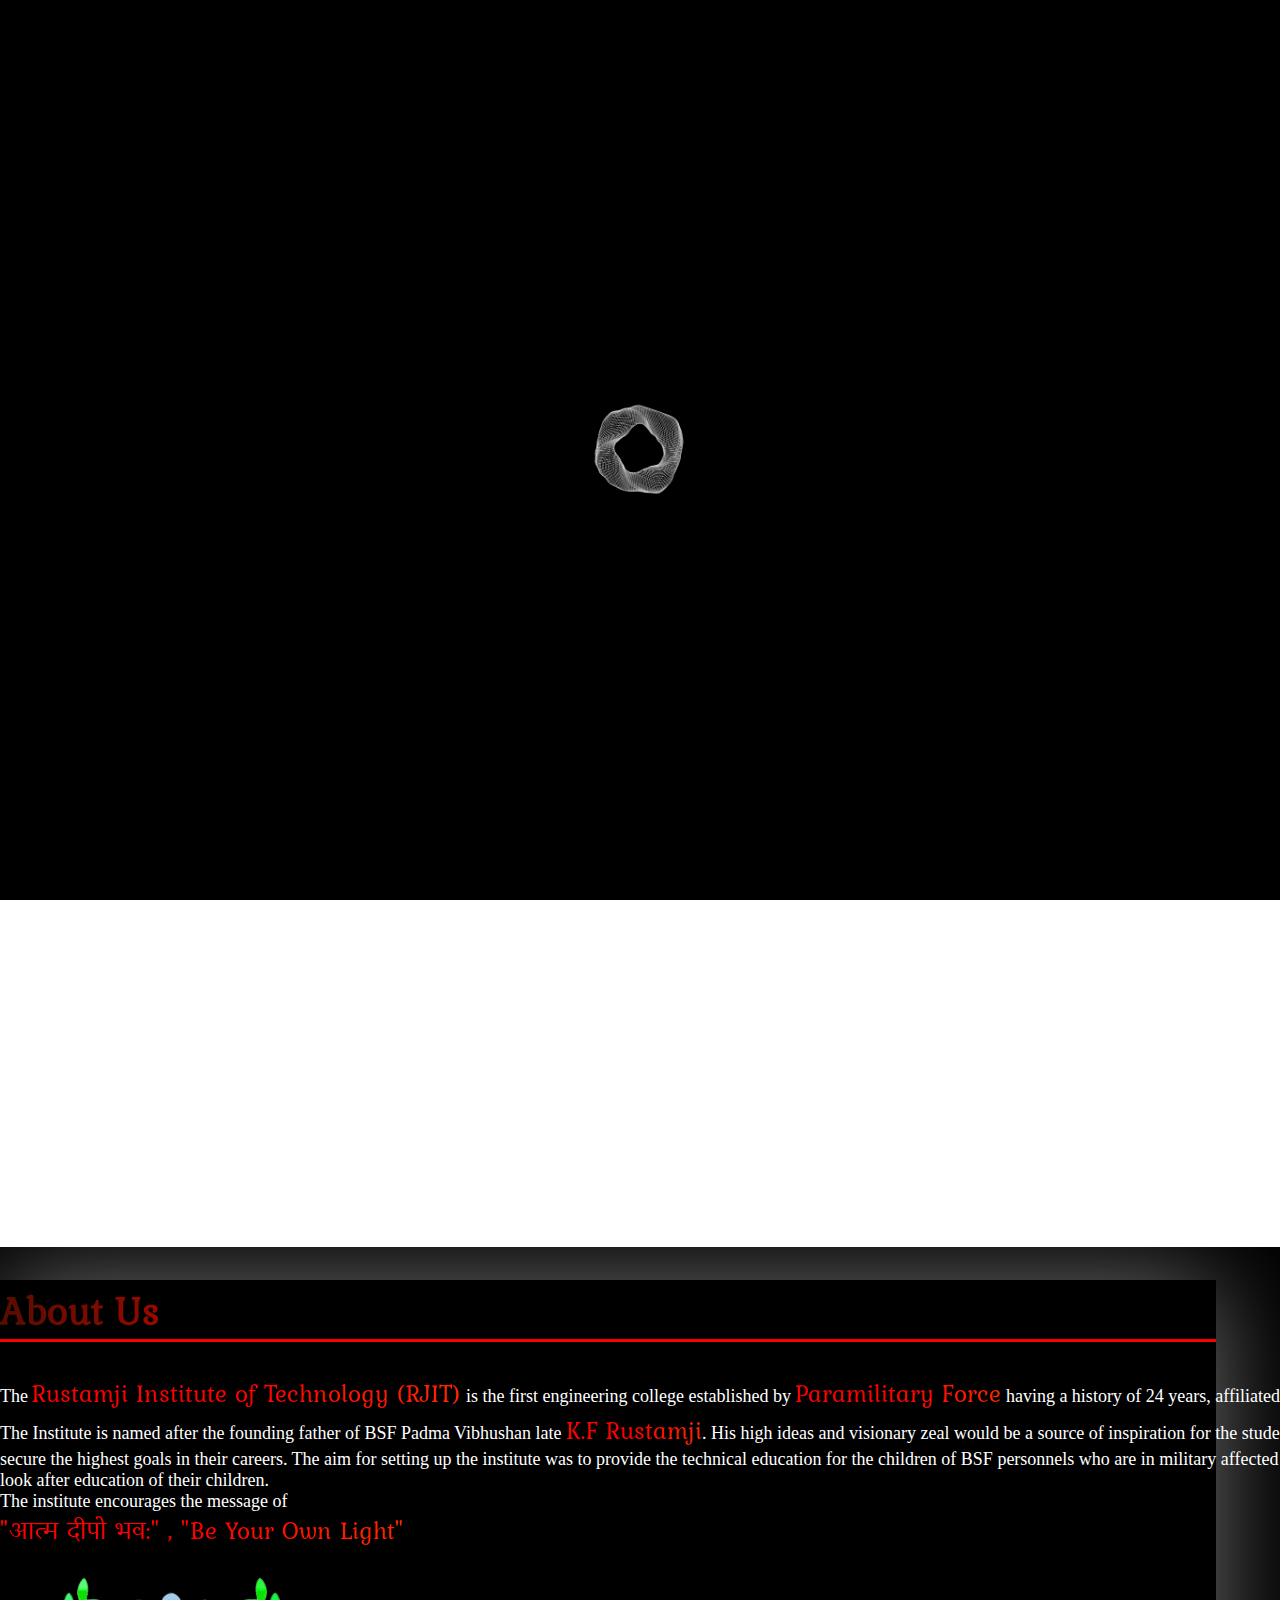
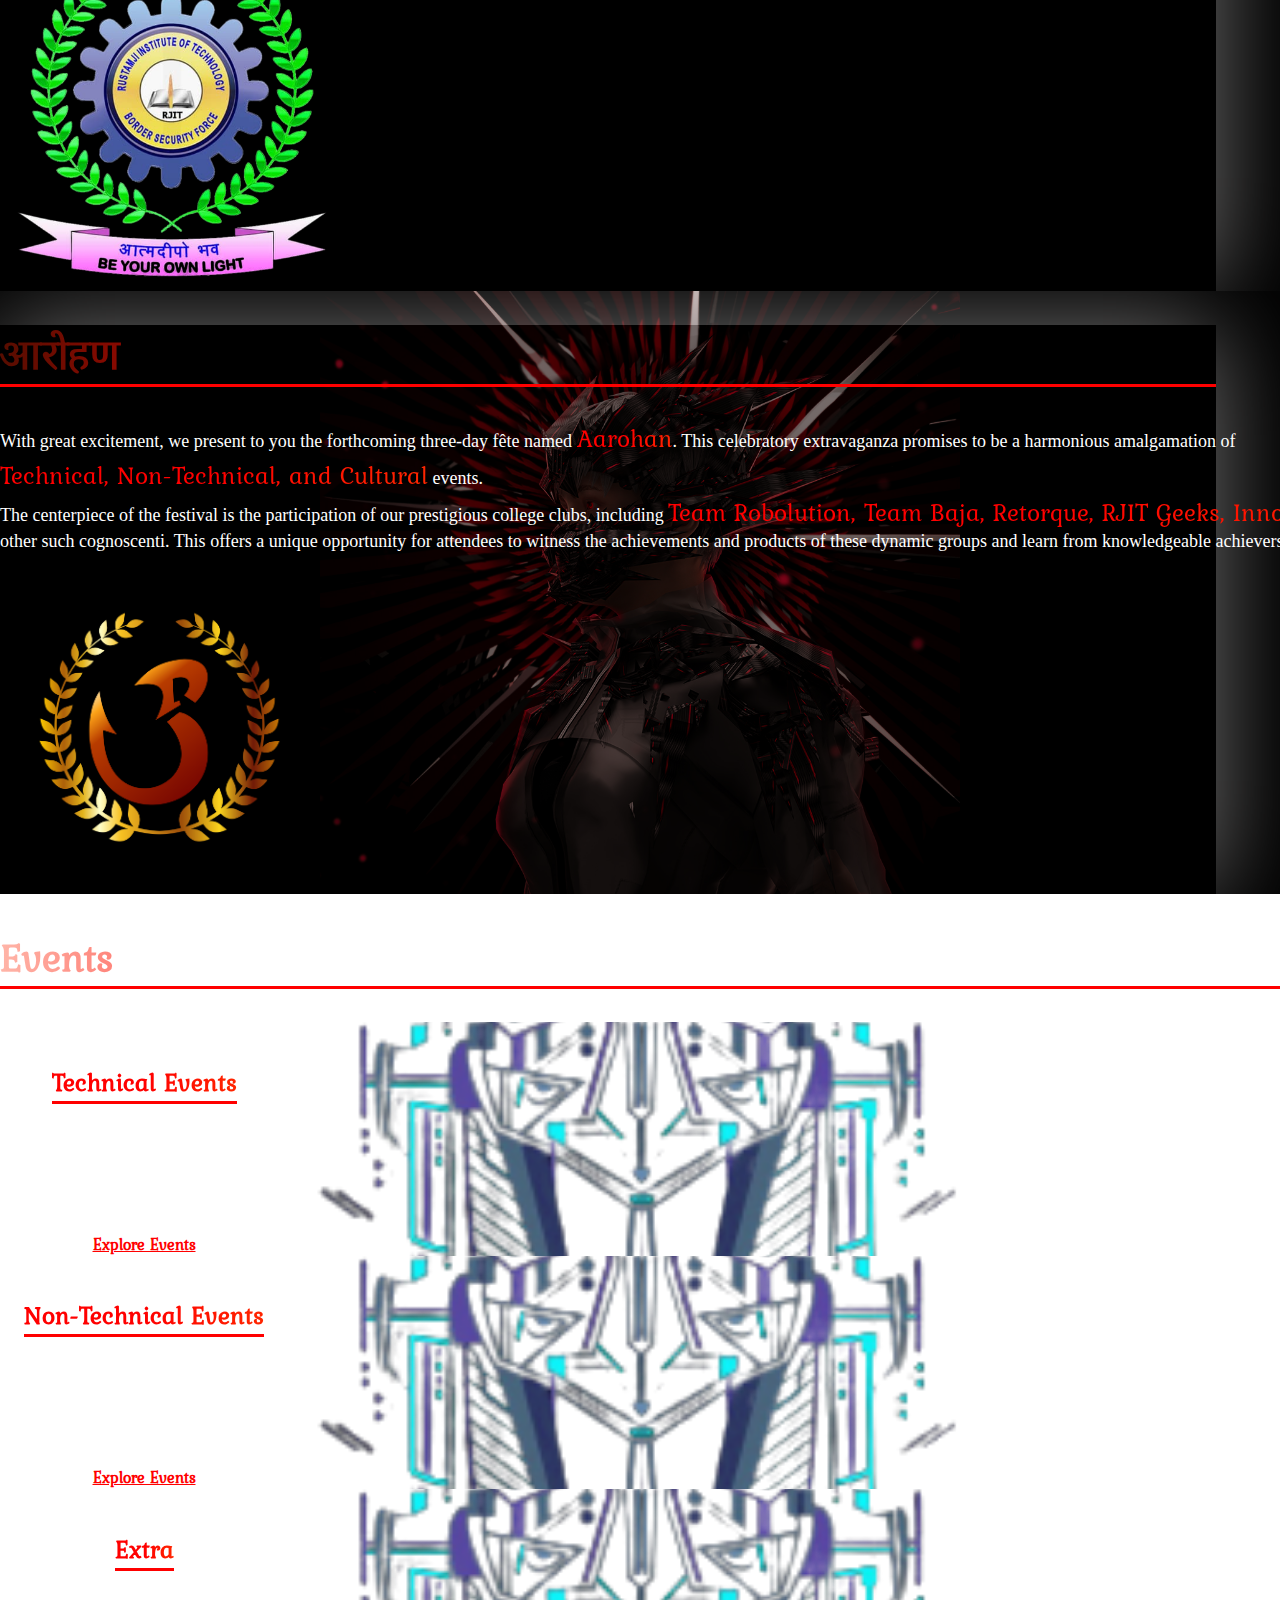
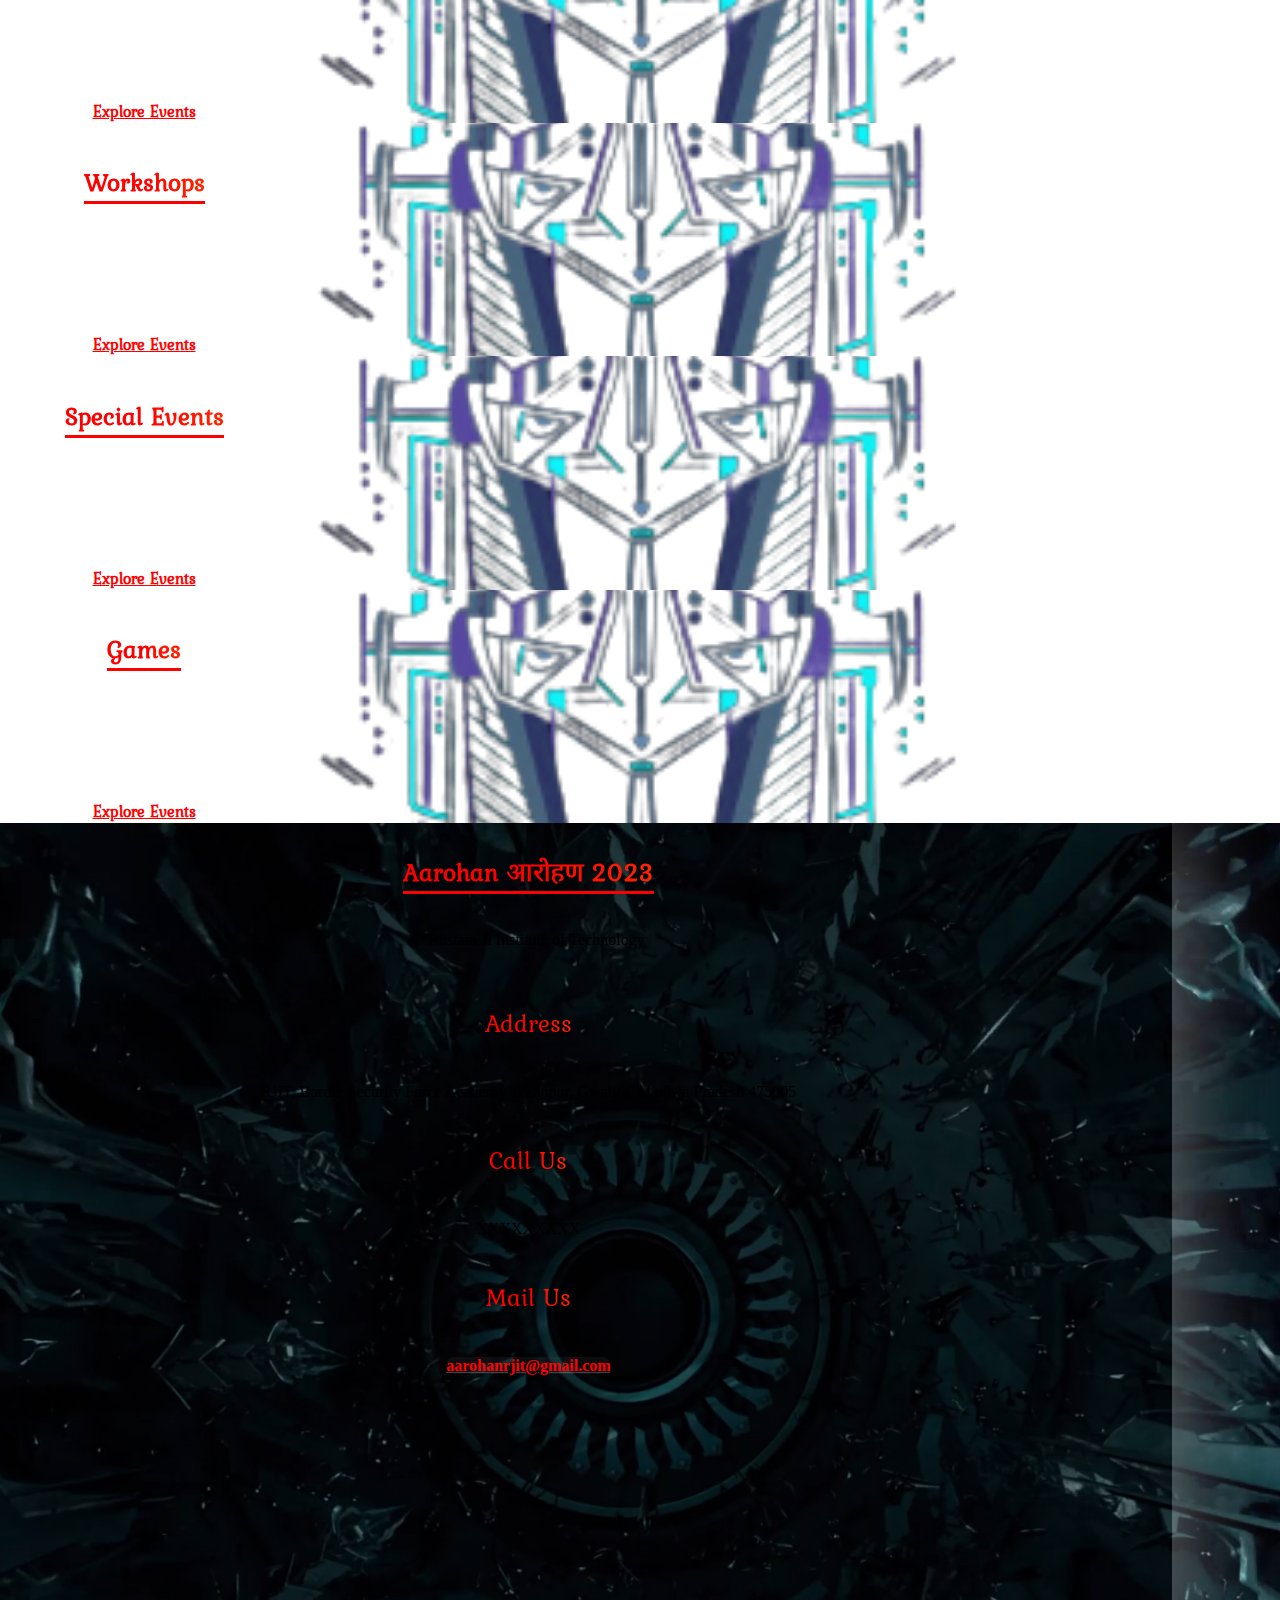
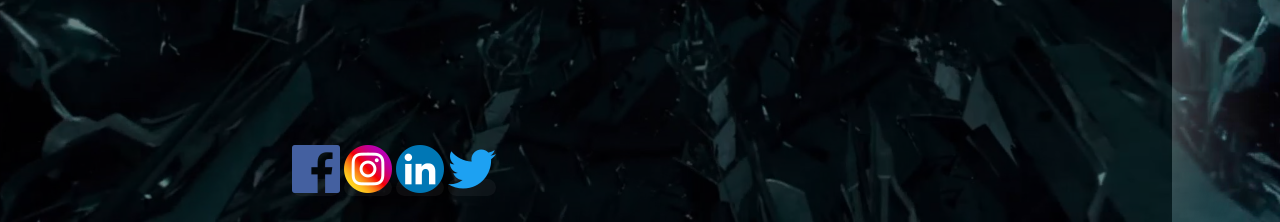
==== index.html @ 33b30e6d "video loader added" ====
<!DOCTYPE html>
<html lang="en">

<head>
    <meta charset="UTF-8">
    <meta http-equiv="X-UA-Compatible" content="IE=edge">
    <meta name="viewport" content="width=device-width, initial-scale=1.0">
    <title>Aarohan | आरोहण</title>
    <link rel="icon" type="image/x-icon" href="./images/favicon.ico">
    <link rel="stylesheet" href="./styles/common.css">
    <link rel="stylesheet" href="./styles/index.css">
    <link href="https://cdn.jsdelivr.net/npm/bootstrap@5.2.3/dist/css/bootstrap.min.css" rel="stylesheet"
        integrity="sha384-rbsA2VBKQhggwzxH7pPCaAqO46MgnOM80zW1RWuH61DGLwZJEdK2Kadq2F9CUG65" crossorigin="anonymous">
    <link rel="preconnect" href="https://fonts.googleapis.com">
    <link rel="preconnect" href="https://fonts.gstatic.com" crossorigin>
    <link href="https://fonts.googleapis.com/css2?family=Kurale&display=swap" rel="stylesheet">
    <link rel="preconnect" href="https://fonts.googleapis.com">
    <link rel="preconnect" href="https://fonts.gstatic.com" crossorigin>
    <link href="https://fonts.googleapis.com/css2?family=Zeyada&display=swap" rel="stylesheet">
    <link rel="preconnect" href="https://fonts.googleapis.com">
    <link rel="preconnect" href="https://fonts.gstatic.com" crossorigin>
    <link href="https://fonts.googleapis.com/css2?family=Ubuntu:wght@300&display=swap" rel="stylesheet">
    <style>
        @import url('https://fonts.googleapis.com/css2?family=Tilt+Prism&display=swap');
        @import url('https://fonts.googleapis.com/css2?family=Kalam&display=swap');
    </style>

</head>

<body>
    <video id="video" playsinline muted autoplay>
        <source src="./images/video.mp4" type="video/mp4">
    </video>
    <div id="loader">
        <img src="./images/loader.gif" alt="">
    </div>
    <!-- NAVBAR  -->
    <nav class="navbar navbar-dark navbar-expand-lg bg-body-tertiary fixed-top fs-5 p-1 ease_out" id="navbar">
        <div class="container-fluid">
            <a class="navbar-brand" href="#"><img src="./images/AR11.png" class="px-5 py-0" alt="logo" id="logo"></a>
            <button class="navbar-toggler" type="button" data-bs-toggle="collapse"
                data-bs-target="#navbarSupportedContent" aria-controls="navbarSupportedContent" aria-expanded="false"
                aria-label="Toggle navigation">
                <span class="navbar-toggler-icon"></span>
            </button>
            <div class="collapse navbar-collapse justify-content-lg-around justify-content-sm-start"
                id="navbarSupportedContent">
                <ul class="navbar-nav">
                    <li class="nav-item">
                        <a class="nav-link active" aria-current="page" href="./index.html">Home</a>
                    </li>
                    <li class="nav-item dropdown">
                        <a class="nav-link dropdown-toggle text-light" href="#" role="button" data-bs-toggle="dropdown"
                            aria-expanded="false">
                            Events
                        </a>
                        <ul class="dropdown-menu dropdown-menu-dark">
                            <li><a class="dropdown-item" href="#">Technical Events</a></li>
                            <li><a class="dropdown-item" href="#">Non-Technical Events</a></li>
                            <li><a class="dropdown-item" href="#">Workshops</a></li>
                            <li><a class="dropdown-item" href="#">Guest Lectures</a></li>
                            <li><a class="dropdown-item" href="#">Leisure Activities</a></li>
                        </ul>
                    </li>
                    <li class="nav-item">
                        <a class="nav-link text-light" href="#">Sponsors</a>
                    </li>
                    <li class="nav-item">
                        <a class="nav-link text-light">About Us</a>
                    </li>
                    <li class="nav-item"><a class="nav-link text-light" href="#">Contact Us</a></li>
                </ul>
            </div>

        </div>
    </nav>

    <!-- MAIN  -->
    <main>
        <!-- LANDING CONATINER  -->
        <div id="wrap-logo-animate" class="ease_out">
            <div class="container-fluid vh-100">
                <div class="mx-auto" id="landing-container">
                    <div>
                        <h2>Aarohan</h2>
                        <h2>आरोहण</h2>
                    </div>
                    <div>
                        <p id="tagline">An Endless Voyage</p>
                    </div>
                    <div class="d-flex flex-column align-items-center">
                        <h3 class="text-center">27, 28 & 29 March 2023</h3>
                        <a href="#" class="btn btn-outline-primary btn-style"><strong>Register Here !!!</strong></a>
                    </div>
                </div>
            </div>
        </div>

        <!-- ABOUT US  -->
        <div class="container-fluid w-70 m-0 p-4 info-cont" id="About_Us">
            <div
                class="background mx-auto p-5 d-flex flex-wrap flex-wrap-reverse justify-content-between align-items-sm-center">
                <div class="w-50">
                    <h2 class="mx-5 text-light headings">About Us</h2>
                    <p class="mx-5">
                        The <span class="spec_font">Rustamji Institute of Technology (RJIT)</span> is the first
                        engineering college established by
                        <span class="spec_font">Paramilitary Force</span> having a history of 24 years, affiliated by
                        RGPV Bhopal. <br> The Institute
                        is named
                        after the founding father of BSF Padma Vibhushan late <span class="spec_font">K.F
                            Rustamji</span>. His high ideas and visionary
                        zeal would be a source of inspiration for the students to achieve and secure the highest goals
                        in
                        their careers. The aim for setting up the institute was to provide the technical education for
                        the
                        children of BSF personnels who are in military affected area and are unable to look after
                        education
                        of their children.<br>
                        The institute encourages the message of<br> <span class="spec_font" id="moto">"आत्म दीपो भव:" ,
                            "Be Your
                            Own Light"</span><br>
                    </p>
                </div>
                <div class="m-5 p-5 d-flex align-items-center justify-content-center">
                    <img src="./images/Rjit_logo.png" alt="" class="my-auto mx-auto">
                </div>
            </div>
        </div>
        <!-- ABOUT AAROHAN  -->
        <div class="container-fluid w-70 m-0 p-4 info-cont" id="About_Aarohan">
            <div
                class="background mx-auto p-5 d-flex flex-wrap flex-wrap-reverse justify-content-between align-items-sm-center">
                <div class="w-50">
                    <h2 class="mx-5 text-light headings">आरोहण
                    </h2>
                    <p class="mx-5">
                        With great excitement, we present to you the forthcoming three-day fête named <span
                            class="spec_font">Aarohan</span>. This
                        celebratory extravaganza promises to be a harmonious amalgamation of <span
                            class="spec_font">Technical, Non-Technical,
                            and Cultural</span> events.<br>
                        The centerpiece of the festival is the participation of our prestigious college clubs, including
                        <span class="spec_font">Team Robolution, Team Baja, Retorque, RJIT Geeks, Innovator's
                            Club</span> and other such cognoscenti.
                        This offers a unique opportunity for attendees to witness the achievements and products of these
                        dynamic groups and learn from knowledgeable achievers.
                    </p>
                </div>
                <div class="m-5 p-5 d-flex align-items-center justify-content-center">
                    <img src="./images/AR11.png" alt="" class="my-auto mx-auto">
                </div>
            </div>
        </div>
        <!-- EVENTS  -->
        <div class="bg-black">
            <h2 class="headings text-center text-light pt-5 pb-0">Events</h2>
            <div class="container-fluid p-5 pt-2 w-75 d-flex flex-wrap justify-content-around align-items-center"
                id="Events">
                <div class="event_cont m-5">
                    <div class="card">
                        <div class="card-body">
                            <h5 class="fs-1 spec_font">Technical Events</h5>
                            <p class="card-text">Some quick example text to build on the card title and make up the bulk
                                of
                                the card's content.</p>
                            <a href="./technical_events.html" class="btn btn-outline-primary btn-style"><strong>Explore
                                    Events</strong></a>
                        </div>
                    </div>
                </div>
                <div class="event_cont m-5">
                    <div class="card">
                        <div class="card-body">
                            <h5 class="fs-1 spec_font">Non-Technical Events</h5>
                            <p class="card-text">Some quick example text to build on the card title and make up the bulk
                                of
                                the card's content.</p>
                            <a href="./non_technical_events.html"
                                class="btn btn-outline-primary btn-style"><strong>Explore Events</strong></a>
                        </div>
                    </div>
                </div>
                <div class="event_cont m-5">
                    <div class="card">
                        <div class="card-body">
                            <h5 class="fs-1 spec_font">Extra</h5>
                            <p class="card-text">Some quick example text to build on the card title and make up the bulk
                                of
                                the card's content.</p>
                            <a href="./extra.html" class="btn btn-outline-primary btn-style"><strong>Explore
                                    Events</strong></a>
                        </div>
                    </div>
                </div>
                <div class="event_cont m-5">
                    <div class="card">
                        <div class="card-body">
                            <h5 class="fs-1 spec_font">Workshops</h5>
                            <p class="card-text">Some quick example text to build on the card title and make up the bulk
                                of
                                the card's content.</p>
                            <a href="./workshops.html" class="btn btn-outline-primary btn-style"><strong>Explore
                                    Events</strong></a>
                        </div>
                    </div>
                </div>
                <div class="event_cont m-5">
                    <div class="card">
                        <div class="card-body">
                            <h5 class="fs-1 spec_font">Special Events</h5>
                            <p class="card-text">Some quick example text to build on the card title and make up the bulk
                                of
                                the card's content.</p>
                            <a href="./special_events.html" class="btn btn-outline-primary btn-style"><strong>Explore
                                    Events</strong></a>
                        </div>
                    </div>
                </div>
                <div class="m-5 event_cont">
                    <div class="card">
                        <div class="card-body">
                            <h5 class="fs-1 spec_font">Games</h5>
                            <p class="card-text">Some quick example text to build on the card title and make up the bulk
                                of
                                the card's content.</p>
                            <a href="./games_and_arcades.html" class="btn btn-outline-primary btn-style"><strong>Explore
                                    Events</strong></a>
                        </div>
                    </div>
                </div>
            </div>
        </div>

        <!-- ADDRESS AND CONTACT -->
        <footer class="text-light" id="footer">
            <div class="container m-5 px-5 pt-5 mx-auto w-75 d-flex flex-wrap background">
                <div class="m-2 p-3 w-50 mx-auto">
                    <h2 class="spec_font fs-1">Aarohan आरोहण 2023</h2>
                    <p class="fs-5">&#169; Rustam Ji Institute of Technology</p>
                    <div class="m-0 py-3 px-5 w-auto">
                        <p class="fs-5 spec_font">
                            Address
                        </p>
                        <p class="fs-5">
                            RJIT, Border Security Force Academy Tekanpur, Gwalior, Madhya Pradesh 475005
                        </p>
                        <p class="fs-5 spec_font">
                            Call Us
                        </p>
                        <p>
                            XXXXXXXXX
                        </p>
                        <p class="fs-5 spec_font">
                            Mail Us
                        </p>
                        <p>
                            <a href="mailto:aarohanrjit@gmail.com" class="fs-5">aarohanrjit@gmail.com</a>
                        </p>
                    </div>
                </div>
                <div class="m-2 py-5 mx-auto">
                    <div class="d-flex justify-content-center align-items-center">
                        <iframe class="p-0" id="map"
                            src="https://www.google.com/maps/embed?pb=!1m18!1m12!1m3!1d3585.3853446515664!2d78.259682114396!3d26.020944904173465!2m3!1f0!2f0!3f0!3m2!1i1024!2i768!4f13.1!3m3!1m2!1s0x3976de6e2cd33583%3A0xcadb08fbf8b66e1f!2sRustamji%20Institute%20of%20Technology!5e0!3m2!1sen!2sin!4v1676991020087!5m2!1sen!2sin"
                            width="100%" height="80%" style="border:0;" allowfullscreen="" loading="lazy"
                            referrerpolicy="no-referrer-when-downgrade">
                        </iframe>
                    </div>
                    <div
                        class="container w-100 text-light text-center p-3 d-flex justify-content-between justify-content-sm-around">
                        <a href="https://www.facebook.com/profile.php?id=100090188624120"><img
                                src="./images/facebook.png" alt=""></a>
                        <a href="https://www.instagram.com/aarohanrjit_2023/"><img src="./images/instagram.png"
                                alt=""></a>
                        <a href="https://www.linkedin.com/in/aarohan-rjit-65ab80265/"><img src="./images/linkedin.png"
                                alt=""></a>
                        <a href="https://twitter.com/aarohanrjit2023"><img src="./images/twitter.png" alt=""></a>
                    </div>
                </div>
                <!-- <div class="text-center mx-auto" style="flex-basis: 100%;">
                    <p class="">Developed by <a href="https://www.linkedin.com/in/dhruv-dorbi/">Dhruv Dorbi</a></p>
                </div> -->
            </div>

        </footer>
    </main>
    <script>
        videoend = document.getElementById('video');
        navbar = document.getElementById('navbar')
        landing_cont = document.getElementById("wrap-logo-animate")
        videoend.onended = function () {
            navbar.classList.remove('ease_out');
            landing_cont.classList.remove('ease_out');
            navbar.classList.add('ease_in');
            landing_cont.classList.add('ease_in');
        }
        var video = document.getElementById("video");
        video.oncanplay = function () {
            document.getElementById('loader').style.display="none";
            video.style.display="block";
        }
    </script>
    <script src="https://cdn.jsdelivr.net/npm/bootstrap@5.3.0-alpha1/dist/js/bootstrap.bundle.min.js"
        integrity="sha384-w76AqPfDkMBDXo30jS1Sgez6pr3x5MlQ1ZAGC+nuZB+EYdgRZgiwxhTBTkF7CXvN"
        crossorigin="anonymous"></script>
</body>

</html>
---- styles/common.css ----
html,
body {
  padding: 0px !important;
  margin: 0px !important;
}
:root {
  --red: rgb(255, 0, 0);
}
/* Button special css  */
.btn {
  color: var(--red) !important;
  border-color: var(--red) !important;
}
.btn:hover,
.btn:focus,
.btn:active,
.btn.active,
.open .dropdown-toggle.btn-default {
  background-color: rgb(163, 1, 1) !important;
  color: rgb(0, 0, 0) !important;
  border-color: var(--red) !important;
}

/* NAVBAR  */
nav {
  backdrop-filter: blur(7px) !important;
  background-color: rgba(0, 0, 0, 0.25);
  box-shadow: rgb(80, 77, 77) 0px 10px 30px;
}
nav a {
  font-size: 20px !important;
  font-weight: 400;
  margin-right: 15px !important;
}
.navbar-brand {
  padding-bottom: 0px !important;
}
#logo {
  height: 80px;
}
.headings {
  font-size: 80px !important;
  font-family: "Kurale", serif;
  /* text-shadow: white 5px 5px 5px; */
  border-bottom: 3px solid var(--red);
  background: linear-gradient(
    to right,
    #ff260057,
    var(--red),
    var(--red),
    #ff260057
  );
  background-clip: text;
  -webkit-background-clip: text;
  -webkit-text-fill-color: transparent;
}
.spec_font {
  font-size: 25px !important;
  font-family: "Kurale", serif;
  /* text-shadow: var(--red) 6px 2px 1px; */
  display: inline-block;
  background: linear-gradient(to right, var(--red), var(--red), #ff2600);
  background-clip: text;
  -webkit-background-clip: text;
  -webkit-text-fill-color: transparent;
}
.background {
  background-color: rgba(0, 0, 0, 0.5);
  height: max-content;
  width: 80vw;
  box-shadow: rgb(117, 116, 116) 1px 1px 100px;
}
.btn-style {
  font-family: "Kurale", serif !important;
}
/* Footer */
#footer {
  overflow: hidden;
  background-image: url("../images/frame.jpg");
  background-size: cover;
  background-repeat: no-repeat;
  background-position: center;
  height: max-content !important;
}
#footer div:nth-child(2) div {
  height: 90% !important;
}
#footer .spec_font {
  border-bottom: none;
}
#footer h2 {
  border-bottom: 3px solid var(--red) !important;
}
#footer a {
  font-weight: bolder;
  color: var(--red);
  text-decoration-color: rgba(255, 255, 255, 0.212);
  background-color: rgba(255, 255, 255, 0.048);
  border-radius: 10px;
  height: max-content !important;
}

@media screen and (max-width: 1300px) {
  #footer > div {
    width: 90vw !important;
    padding: 10px !important;
  }
  #footer > div > div {
    width: 90% !important;
    text-align: center !important;
  }
  #footer > div > div div {
    padding: 15px !important;
  }
  #footer div:nth-child(2) div {
    height: 70% !important;
  }
  #footer div:nth-child(2):nth-child(2) {
    width: 80% !important;
  }
  #footer > div > div {
    padding: 0px !important;
  }
  #map {
    margin: 20px !important;
  }
  #footer div:nth-child(2) > div iframe {
    height: 250px !important;
    width: 250px !important;
    padding: 0px !important;
  }
}
@media screen and (max-width: 800px){
  #footer p,
  #footer a {
    font-size: 16px !important;
  }
}
@media screen and (max-width: 600px){
  #footer img {
    width: 30px;
  }
  #footer div:nth-child(2):nth-child(2) {
    width: 100% !important;
  }
  #footer div:nth-child(2) div {
    height: max-content !important;
  }
  #footer div:nth-child(2) div {
    height: max-content !important;
  }
  #footer div:nth-child(2) div iframe {
    height: 100% !important;
    width: 80% !important;
  }
  #map {
    height: 10% !important;
  }
}
---- styles/index.css ----
/* Landing Container  */

#video {
  position: absolute;
  height: 100vh !important;
  width: 100% !important;
  object-fit: cover;
  background-position: center center;
  cursor: default;
  display: none;
}
#loader{
  position: absolute;
  background-color: black;
  width: 100%;
  height: 100vh;
  display: flex;
  justify-content: center;
  align-items: center;
}
#loader img{
  height: 100px;
}
#wrap-logo-animate {
  transform: translateZ(0);
  overflow: hidden;
}
#wrap-logo-animate > div {
  background-color: rgba(0, 0, 0, 0.5);
}
#landing-container {
  color: white;
  display: flex;
  flex-direction: column;
  justify-content: center;
  align-items: center;
  height: 100vh;
  animation-name: logo-animate;
  animation-duration: 2s;
  animation-delay: 2s;
  overflow: hidden;
  transform: translateZ(0);
}
#landing-container::before {
  position: absolute;
  content: "";
  background-image: url("../images/1659685106371.jpg");
  background-size: contain;
  background-repeat: no-repeat;
  background-position: center;
  height: 100vh;
  width: 80vw;
  filter: opacity(0.6);
  top: 0px;
  animation-name: logo-animate;
  animation-duration: 1s;
  overflow: hidden;
}

#landing-container div {
  z-index: 2;
  padding-top: 20px !important;
}
#landing-container div h2 {
  font-size: 110px !important;
  text-align: center;
  font-family: "Kurale", serif;
  background: linear-gradient(
    to right,
    #ff260057,
    var(--red),
    var(--red),
    #ff260057
  );
  background-clip: text;
  -webkit-background-clip: text;
  -webkit-text-fill-color: transparent;
}

#tagline {
  font-size: 60px;
  text-align: center;
  letter-spacing: 2px;
  font-weight: bolder;
  font-family: "Zeyada", cursive;
  background: linear-gradient(to right, #ffffff57, rgb(0, 217, 255), #fdfdfd57);
  background-clip: text;
  -webkit-background-clip: text;
  -webkit-text-fill-color: transparent;
  animation-name: blink;
  animation-duration: 2s;
  animation-iteration-count: infinite;
}
@keyframes blink {
  0% {
    scale: 1;
  }
  50% {
    scale: 1.05;
  }
  100% {
    scale: 1;
  }
}
#landing-container h3 {
  background: linear-gradient(
    to right,
    #ff260057,
    var(--red),
    var(--red),
    #ff260057
  );
  background-clip: text;
  -webkit-background-clip: text;
  -webkit-text-fill-color: transparent;
}
@keyframes logo-animate {
  from {
    scale: 10;
  }
  to {
    scale: 1;
  }
}

/* Info containers*/
.info-cont {
  overflow: hidden;
  background-image: url("../images/half.png");
  background-size: 50%;
  background-color: black;
  background-repeat: no-repeat;
  background-position: center;
}
.info-cont p {
  font-size: 20px !important;
  color: white;
  width: 120% !important;
}
.info-cont div:nth-child(2) img {
  height: 400px;
}
.info-cont .spec_font {
  font-family: "Kurale", serif;
}
#moto {
  display: inline-block;
  text-align: center;
  transition: background-color 0.25s ease-in-out, scale 0.25s ease-in-out;
}
#moto:hover {
  scale: 1.05 !important;
  background-color: rgba(255, 249, 167, 0.164);
  border-radius: 10px;
}
/* About Aarohan  */
#About_Aarohan{
  background-image: url(../images/dp.jpg) !important;
}
/* EVENTS  */
#Events {
  flex-basis: 50% !important;
}
#Events .spec_font {
  border-bottom: 3px solid var(--red);
}
.event_cont {
  background-image: url(../images/prime_sketch.png) !important;
  background-size: cover;
  background-position: center;
  background-repeat: no-repeat;
  z-index: 1;
  color: white;
  scale: 1;
  transition: scale 0.25s ease-in-out;
}
.event_cont:hover {
  scale: 1.1;
}

.card {
  width: 18rem !important;
  background: none !important;
  text-align: center;
}



/* Animation */
.ease_in {
  opacity: 1;
  transition: opacity 2s ease-in-out;
}
.ease_out {
  opacity: 0;
}

/* RESPONSIVENESS */
@media screen and (min-width: 1500px) {
  .info-cont p {
    font-size: 23px;
    width: 110% !important;
  }
  .info-cont div:nth-child(2) img {
    height: 340px;
    margin-right: 0px !important;
    margin-left: 40px !important;
    padding: 15px !important;
  }
}
@media screen and (max-width: 1600px) {
  .info-cont p {
    font-size: 22px;
  }
  .info-cont div:nth-child(2) img {
    height: 280px;
    margin: 5px !important;
    padding: 5px !important;
  }
}
@media screen and (max-width: 1500px) {
  #landing-container div h2 {
    font-size: 80px !important;
    text-align: center;
    font-family: "Kurale", serif;
  }
  #tagline {
    font-size: 40px;
    text-align: center;
    font-family: "Zeyada", cursive;
  }
  .headings {
    font-size: 40px !important;
  }
}
@media screen and (max-width: 1400px) {
  #landing-container div h2 {
    font-size: 70px !important;
    text-align: center;
    font-family: "Kurale", serif;
  }
  #tagline {
    font-size: 50px;
    text-align: center;
    font-family: "Zeyada", cursive;
  }
  .headings {
    font-size: 40px !important;
  }
  #logo {
    padding-left: 10px !important;
  }
  .info-cont p {
    font-size: 18px !important;
  }
  .info-cont div:nth-child(2) img {
    height: 300px;
  }
  .info-cont div:nth-child(2) {
    margin: 0px !important;
  }
  .background {
    width: 95vw !important;
  }
}

@media screen and (max-width: 1200px) {
  .info-cont p {
    font-size: 16px !important;
    width: 120%;
  }
  .info-cont div:nth-child(2) img {
    height: 240px;
    padding-right: 10px !important;
    padding-left: 20% !important;
  }
}
@media screen and (max-width: 1050px) {
  .info-cont p {
    font-size: 15px !important;
    margin: 0px !important;
  }
  .info-cont div:nth-child(2) img {
    height: 220px;
  }
  .info-cont h2 {
    margin: 0px !important;
  }
  .headings {
    font-size: 35px !important;
  }
  .spec_font {
    font-size: 22px !important;
  }
}
@media screen and (max-width: 900px) {
  .info-cont div:nth-child(2) img {
    height: 210px;
  }
  .info-cont h2 {
    margin: 0px !important;
  }
}
@media screen and (max-width: 800px) {
  #landing-container div h2 {
    font-size: 70px !important;
    text-align: center;
    font-family: "Kurale", serif;
  }
  #tagline {
    font-size: 30px;
    text-align: center;
    font-family: "Zeyada", cursive;
  }
  .headings {
    font-size: 35px !important;
  }
  .info-cont p {
    font-size: 12px;
    margin: 0px auto !important;
    width: 90% !important;
  }
  .info-cont div:nth-child(1) {
    width: 100% !important;
    padding: 5px 0px !important;
  }
  .info-cont div:nth-child(2) {
    width: 100% !important;
    padding: 10px 0px !important;
  }
  .info-cont div:nth-child(2) img {
    height: 220px;
    padding: 0px 10px !important;
  }
  .info-cont h2 {
    margin: 0px auto !important;
    width: 90%;
  }
  
  .spec_font {
    font-size: 19px !important;
  }
  #landing-container::before{
    background-size: cover !important;
    width: 100vw !important;
  }
  #About_Aarohan{
    background-size: contain !important;
    width: 100vw !important;
  }
  #wrap-logo-animate > div {
    padding: 0px !important;
  }
}
@media screen and (max-width: 700px) {
  .info-cont p {
    font-size: 13px;
  }
  .info-cont div:nth-child(1) {
    padding: 5px !important;
  }
  .info-cont div:nth-child(2) {
    padding: 0px !important;
    width: 100%;
  }
  .info-cont div:nth-child(2) img {
    height: 160px;
    padding: 0px !important;
    padding-left: 10px;
  }
  .spec_font {
    font-size: 18px !important;
  }
}
@media screen and (max-width: 600px) {
  .info-cont p {
    font-size: 13px;
  }
  .info-cont div:nth-child(2) img {
    height: 200px;
    margin: auto 5px !important;
    padding: 5px !important;
  }
}
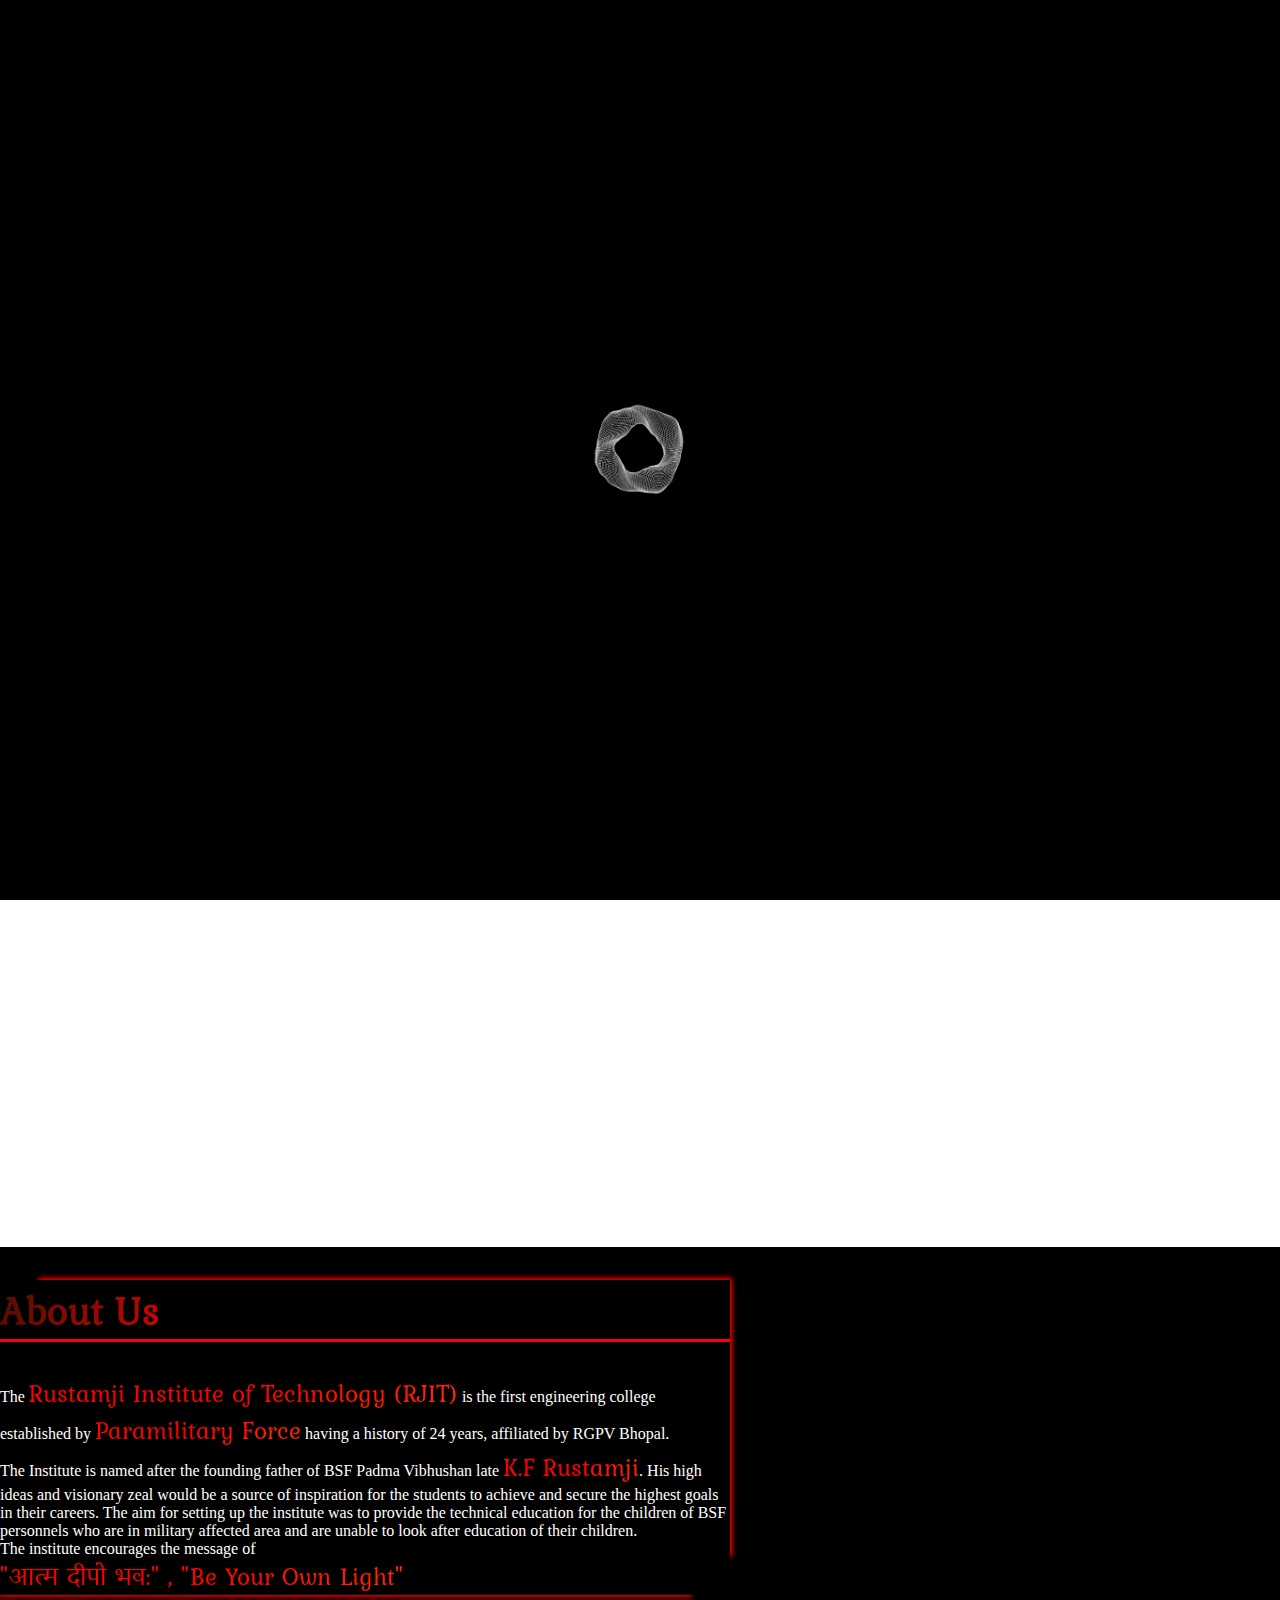
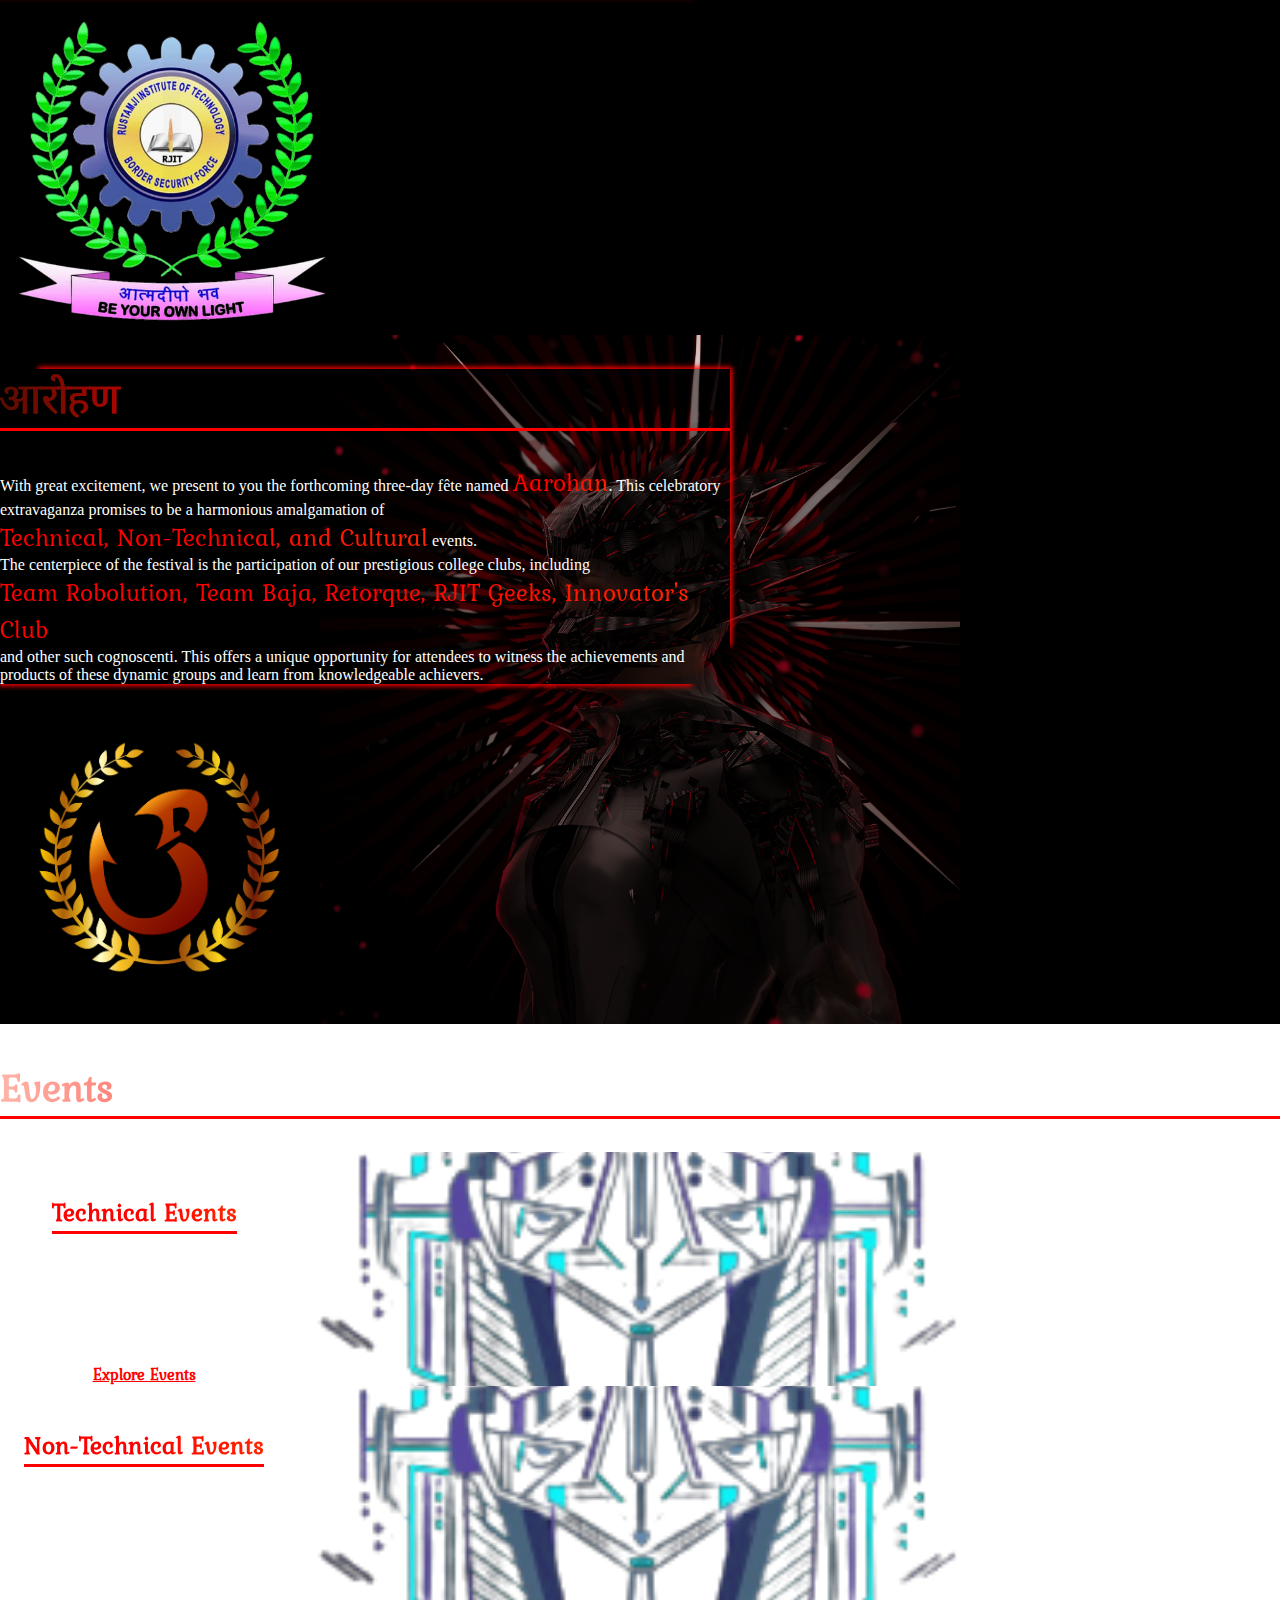
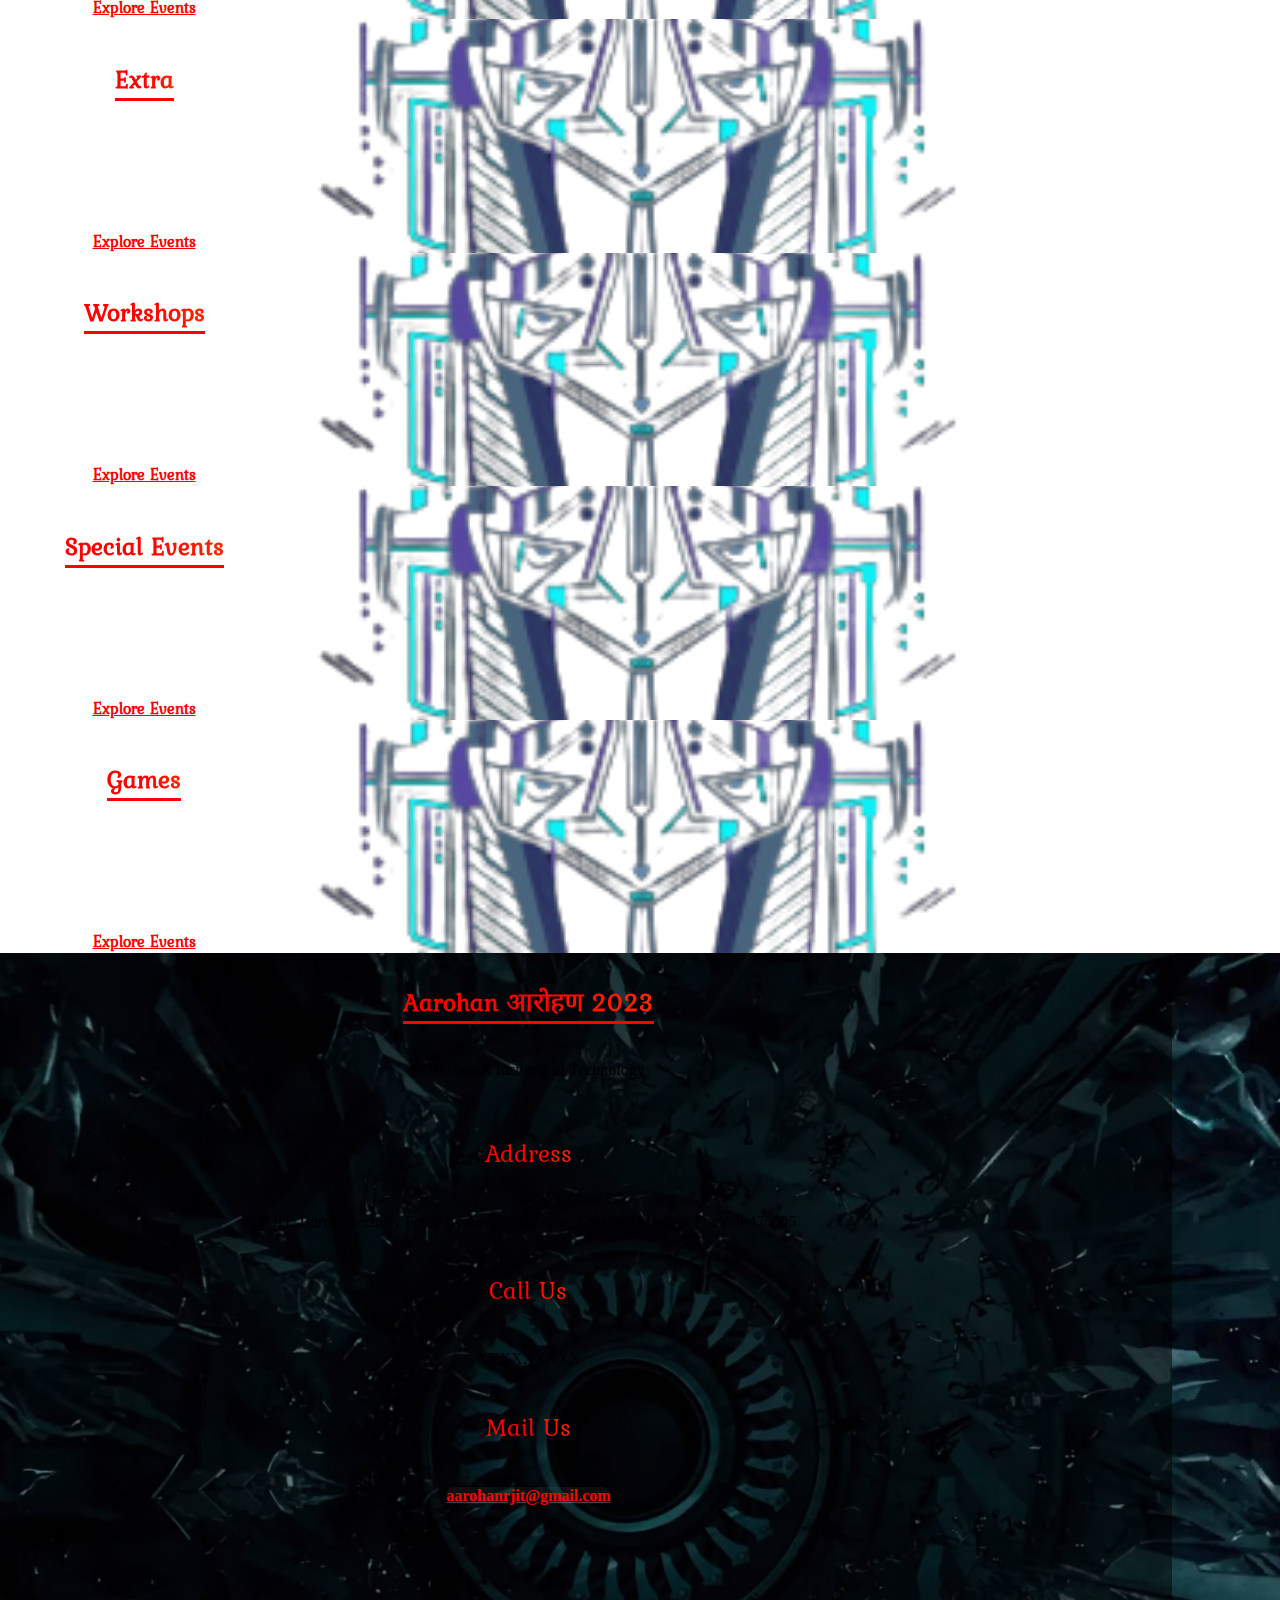
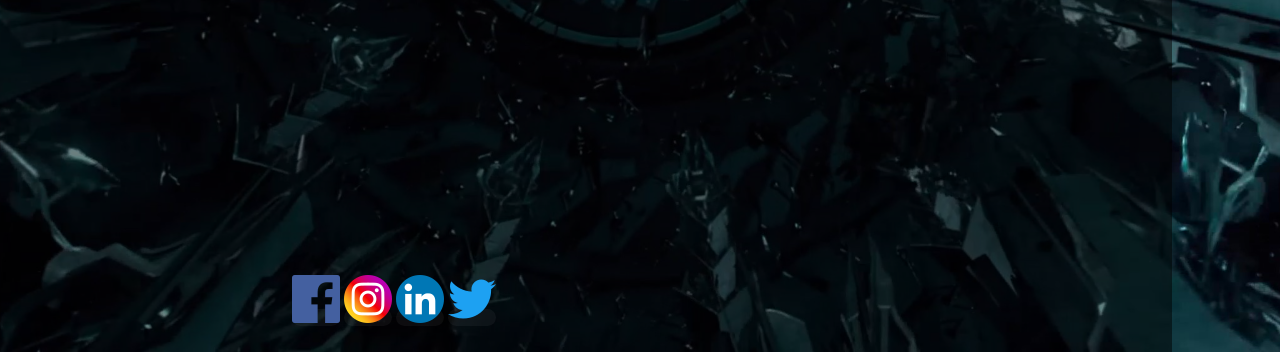
==== commit dd9af531: "design changes" ====
--- a/index.html
+++ b/index.html
@@ -99,8 +99,8 @@
         <!-- ABOUT US  -->
         <div class="container-fluid w-70 m-0 p-4 info-cont" id="About_Us">
             <div
-                class="background mx-auto p-5 d-flex flex-wrap flex-wrap-reverse justify-content-between align-items-sm-center">
-                <div class="w-50">
+                class="background mx-auto p-5 d-flex flex-wrap-reverse justify-content-between align-items-sm-center">
+                <div>
                     <h2 class="mx-5 text-light headings">About Us</h2>
                     <p class="mx-5">
                         The <span class="spec_font">Rustamji Institute of Technology (RJIT)</span> is the first
@@ -286,20 +286,21 @@
         </footer>
     </main>
     <script>
-        videoend = document.getElementById('video');
+        var video = document.getElementById("video");
+        video.addEventListener('canplaythrough', (event) => {
+            document.getElementById('loader').style.display = "none";
+            video.style.display = "block";
+            console.log("Played video");
+         });
         navbar = document.getElementById('navbar')
         landing_cont = document.getElementById("wrap-logo-animate")
-        videoend.onended = function () {
+        video.onended = function (){
             navbar.classList.remove('ease_out');
             landing_cont.classList.remove('ease_out');
             navbar.classList.add('ease_in');
             landing_cont.classList.add('ease_in');
         }
-        var video = document.getElementById("video");
-        video.oncanplay = function () {
-            document.getElementById('loader').style.display="none";
-            video.style.display="block";
-        }
+        
     </script>
     <script src="https://cdn.jsdelivr.net/npm/bootstrap@5.3.0-alpha1/dist/js/bootstrap.bundle.min.js"
         integrity="sha384-w76AqPfDkMBDXo30jS1Sgez6pr3x5MlQ1ZAGC+nuZB+EYdgRZgiwxhTBTkF7CXvN"
--- a/styles/common.css
+++ b/styles/common.css
@@ -9,16 +9,19 @@
 /* Button special css  */
 .btn {
   color: var(--red) !important;
-  border-color: var(--red) !important;
+  border-color:var(--red) !important;
 }
 .btn:hover,
 .btn:focus,
 .btn:active,
 .btn.active,
 .open .dropdown-toggle.btn-default {
-  background-color: rgb(163, 1, 1) !important;
-  color: rgb(0, 0, 0) !important;
-  border-color: var(--red) !important;
+  background-color: transparent !important;
+  color: var(--red) !important;
+  border-color: transparent !important;
+  box-shadow:
+    -8px -8px 0 -6px var(--red),
+    8px 8px 0 -6px var(--red) !important;
 }
 
 /* NAVBAR  */
@@ -68,10 +71,10 @@
   background-color: rgba(0, 0, 0, 0.5);
   height: max-content;
   width: 80vw;
-  box-shadow: rgb(117, 116, 116) 1px 1px 100px;
 }
 .btn-style {
   font-family: "Kurale", serif !important;
+  
 }
 /* Footer */
 #footer {
--- a/styles/index.css
+++ b/styles/index.css
@@ -132,10 +132,16 @@
   background-repeat: no-repeat;
   background-position: center;
 }
+.info-cont>div>div:first-child{
+  width: 60% !important;
+  box-shadow:
+    -20px 20px 5px -18px var(--red),
+    20px -20px 5px -18px var(--red) !important;
+}
 .info-cont p {
-  font-size: 20px !important;
+  font-size: 25px !important;
   color: white;
-  width: 120% !important;
+  /* font-family:; */
 }
 .info-cont div:nth-child(2) img {
   height: 400px;
@@ -153,6 +159,7 @@
   background-color: rgba(255, 249, 167, 0.164);
   border-radius: 10px;
 }
+
 /* About Aarohan  */
 #About_Aarohan{
   background-image: url(../images/dp.jpg) !important;
@@ -173,9 +180,13 @@
   color: white;
   scale: 1;
   transition: scale 0.25s ease-in-out;
+  box-shadow: none;
 }
 .event_cont:hover {
   scale: 1.1;
+  box-shadow:
+    -20px 20px 5px -18px var(--red),
+    20px -20px 5px -18px var(--red) !important;
 }
 
 .card {
@@ -198,19 +209,21 @@
 /* RESPONSIVENESS */
 @media screen and (min-width: 1500px) {
   .info-cont p {
-    font-size: 23px;
-    width: 110% !important;
+    font-size: 18px !important;
+  }
+  .info-cont div:nth-child(2){
+    margin: 10px !important;
+    padding: 10px !important;
   }
   .info-cont div:nth-child(2) img {
     height: 340px;
-    margin-right: 0px !important;
-    margin-left: 40px !important;
+    margin: 10px !important;
     padding: 15px !important;
   }
 }
 @media screen and (max-width: 1600px) {
   .info-cont p {
-    font-size: 22px;
+    font-size: 16px !important;
   }
   .info-cont div:nth-child(2) img {
     height: 280px;
@@ -222,27 +235,27 @@
   #landing-container div h2 {
     font-size: 80px !important;
     text-align: center;
-    font-family: "Kurale", serif;
   }
   #tagline {
     font-size: 40px;
     text-align: center;
-    font-family: "Zeyada", cursive;
   }
   .headings {
     font-size: 40px !important;
+  }
+  .info-cont div:nth-child(2){
+    margin: 0px !important;
+    padding: 0px !important;
   }
 }
 @media screen and (max-width: 1400px) {
   #landing-container div h2 {
     font-size: 70px !important;
     text-align: center;
-    font-family: "Kurale", serif;
   }
   #tagline {
     font-size: 50px;
     text-align: center;
-    font-family: "Zeyada", cursive;
   }
   .headings {
     font-size: 40px !important;
@@ -251,7 +264,7 @@
     padding-left: 10px !important;
   }
   .info-cont p {
-    font-size: 18px !important;
+    font-size: 16px !important;
   }
   .info-cont div:nth-child(2) img {
     height: 300px;
@@ -267,18 +280,19 @@
 @media screen and (max-width: 1200px) {
   .info-cont p {
     font-size: 16px !important;
-    width: 120%;
-  }
-  .info-cont div:nth-child(2) img {
-    height: 240px;
-    padding-right: 10px !important;
-    padding-left: 20% !important;
+  }
+  .info-cont div:nth-child(2) img {
+    height: 240px; 
   }
 }
 @media screen and (max-width: 1050px) {
   .info-cont p {
     font-size: 15px !important;
-    margin: 0px !important;
+    margin: 5px !important;
+  }
+  .info-cont>div>div:first-child{
+    width: 100% !important;
+    padding: 15px !important;
   }
   .info-cont div:nth-child(2) img {
     height: 220px;
@@ -291,6 +305,9 @@
   }
   .spec_font {
     font-size: 22px !important;
+  }
+  .info-cont div:nth-child(2){
+    width: 100% !important;
   }
 }
 @media screen and (max-width: 900px) {
@@ -305,20 +322,16 @@
   #landing-container div h2 {
     font-size: 70px !important;
     text-align: center;
-    font-family: "Kurale", serif;
   }
   #tagline {
     font-size: 30px;
     text-align: center;
-    font-family: "Zeyada", cursive;
   }
   .headings {
     font-size: 35px !important;
   }
   .info-cont p {
     font-size: 12px;
-    margin: 0px auto !important;
-    width: 90% !important;
   }
   .info-cont div:nth-child(1) {
     width: 100% !important;
@@ -333,10 +346,8 @@
     padding: 0px 10px !important;
   }
   .info-cont h2 {
-    margin: 0px auto !important;
     width: 90%;
   }
-  
   .spec_font {
     font-size: 19px !important;
   }
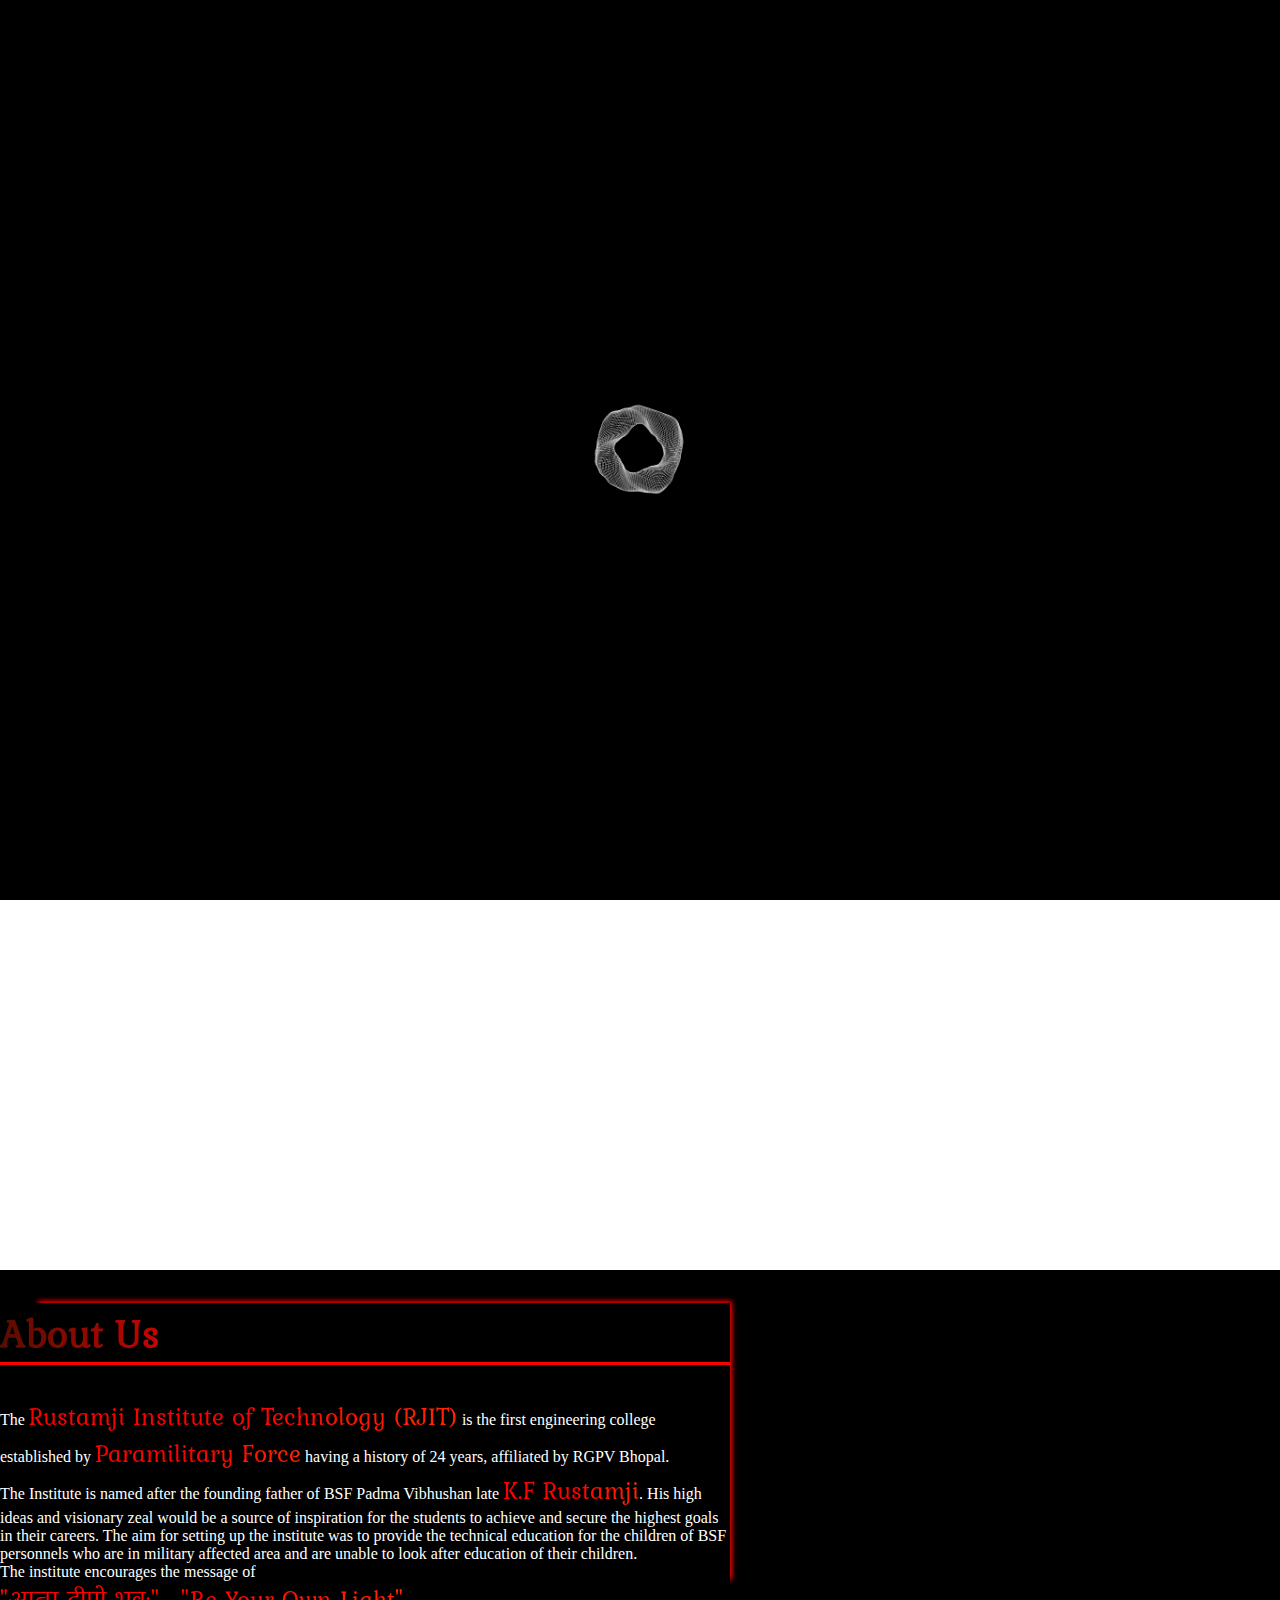
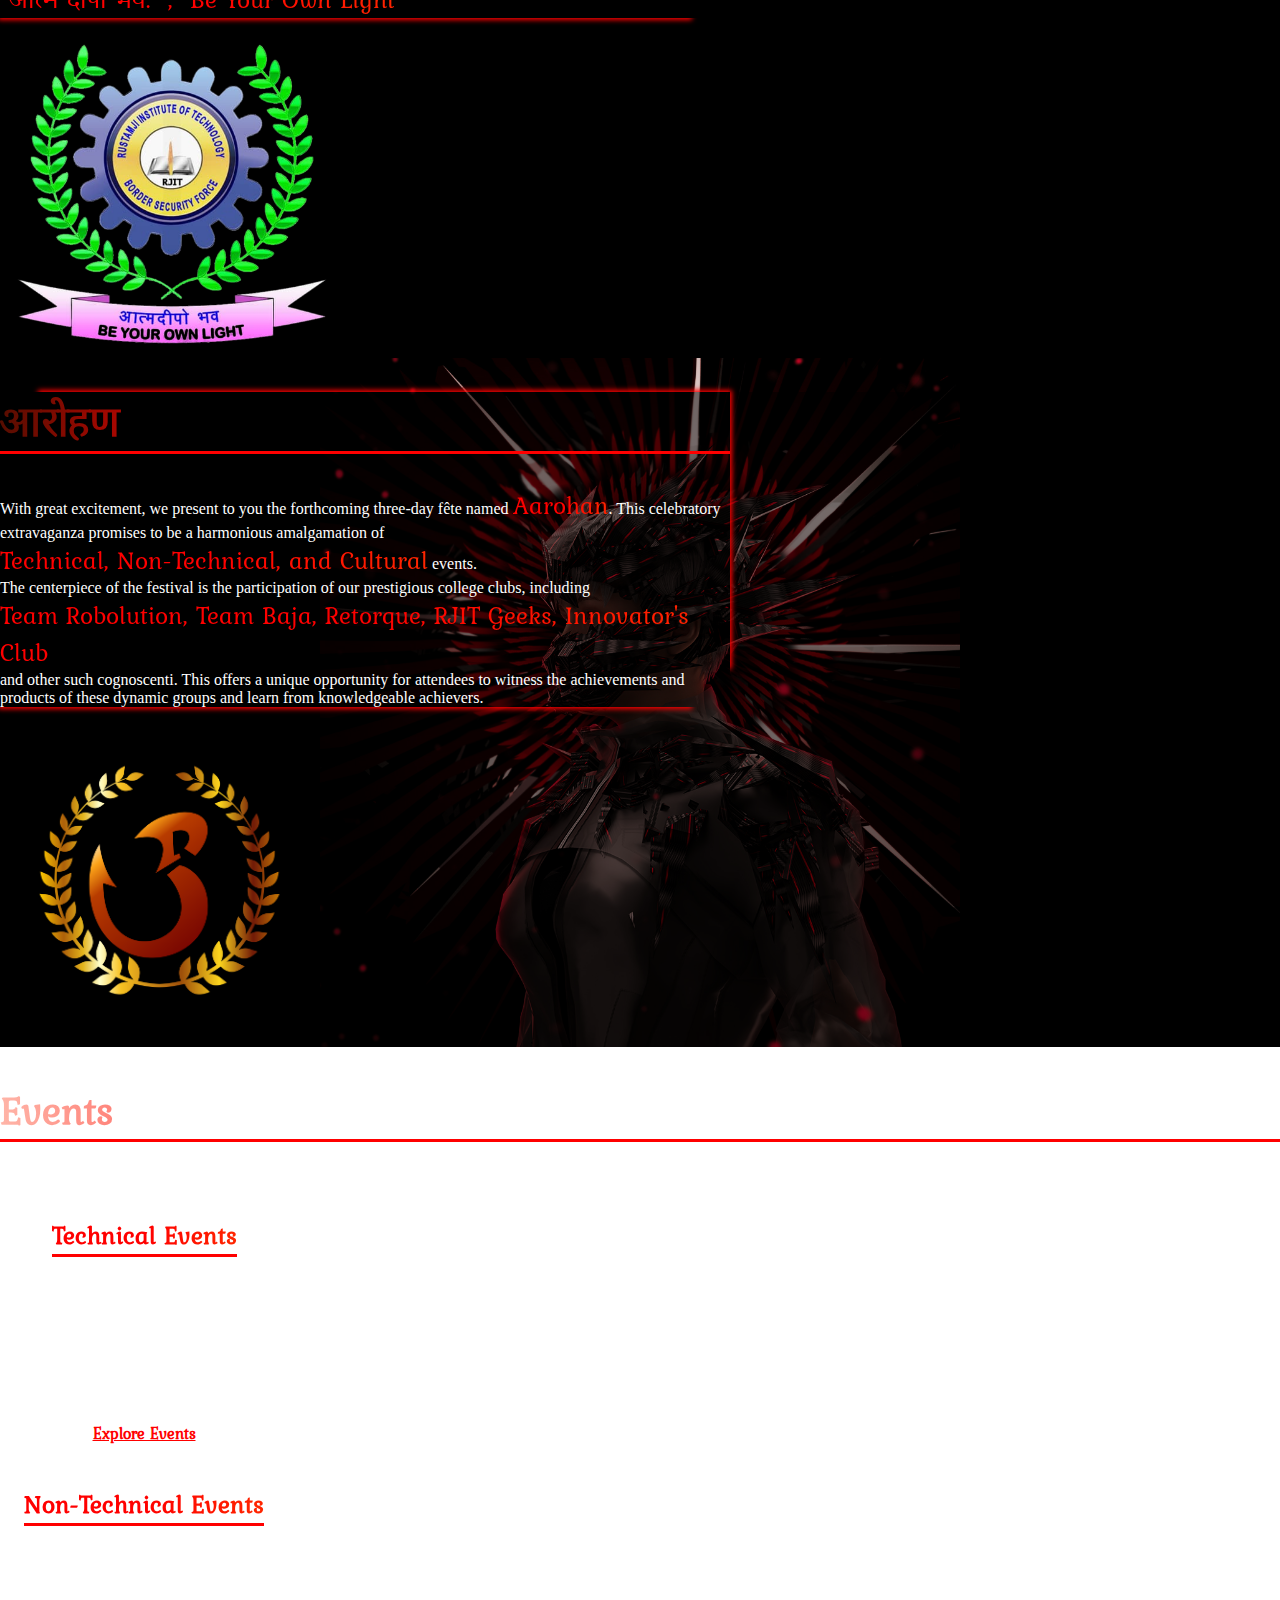
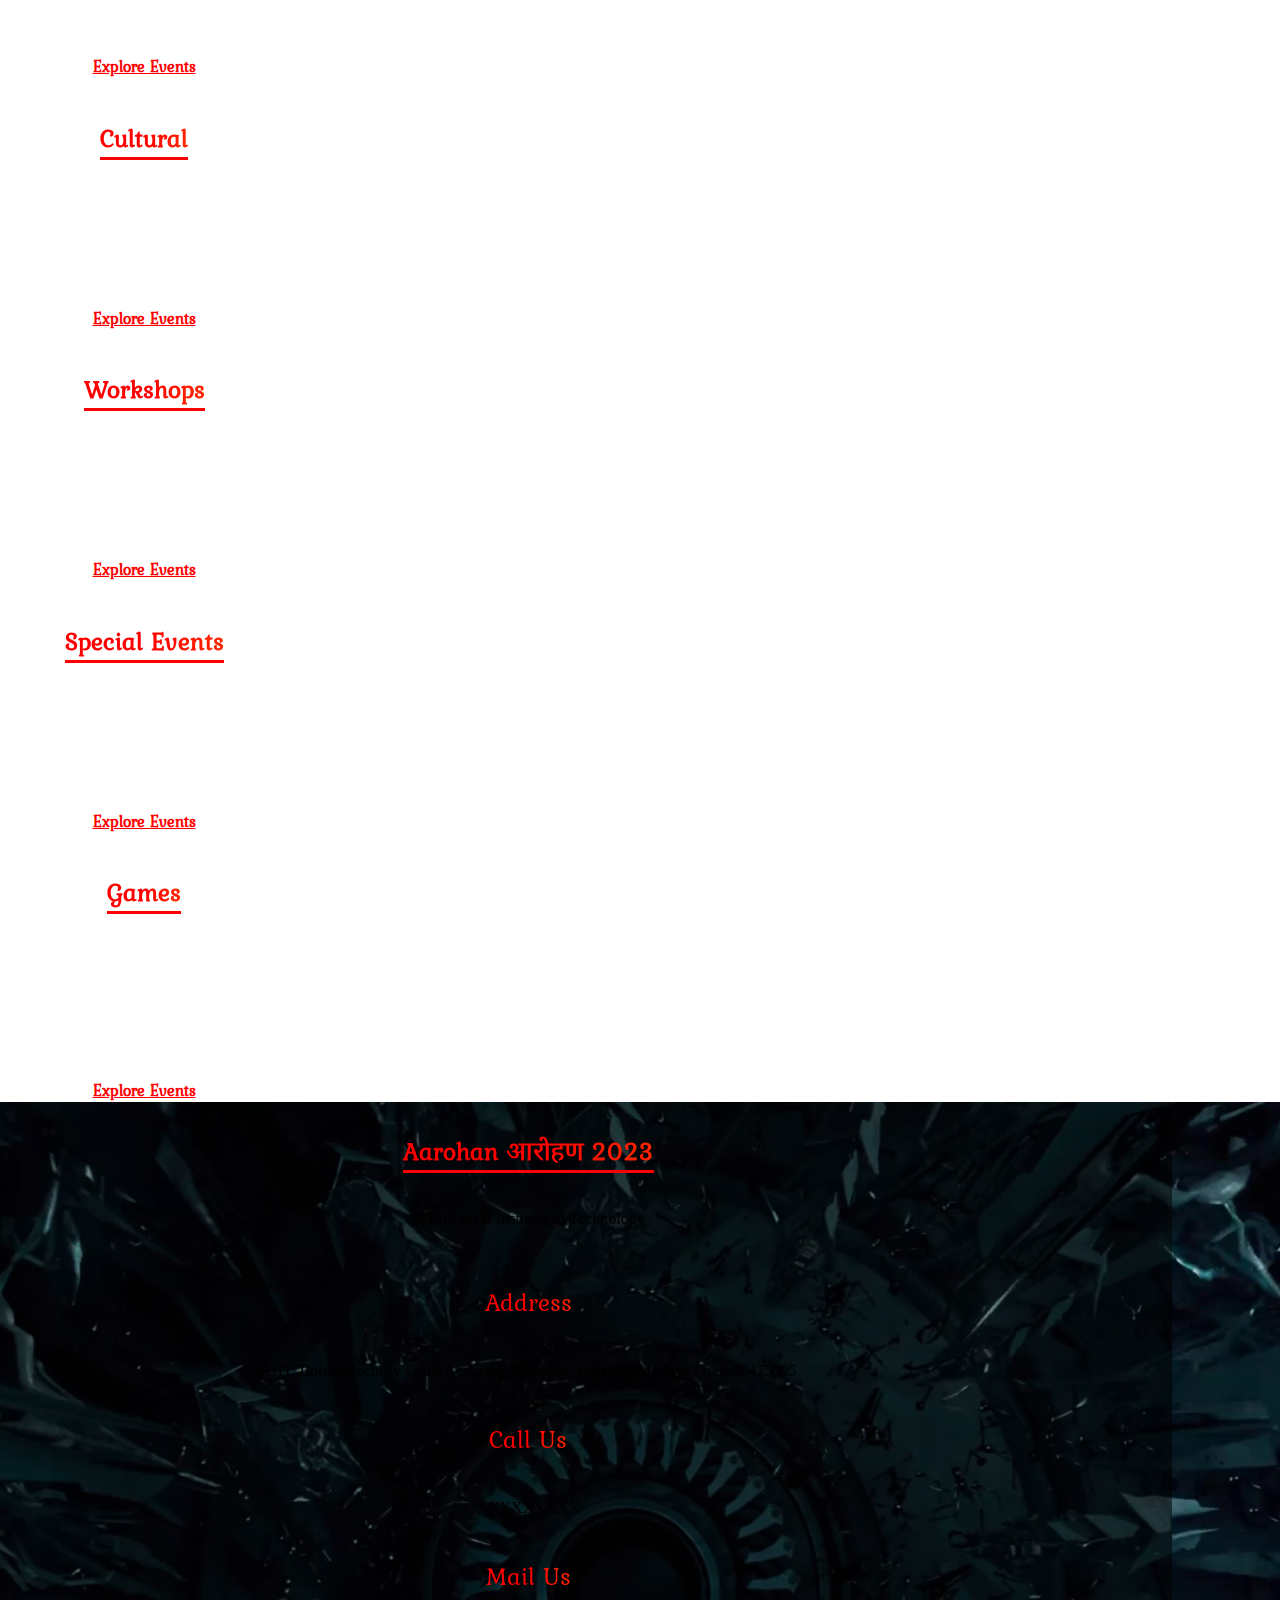
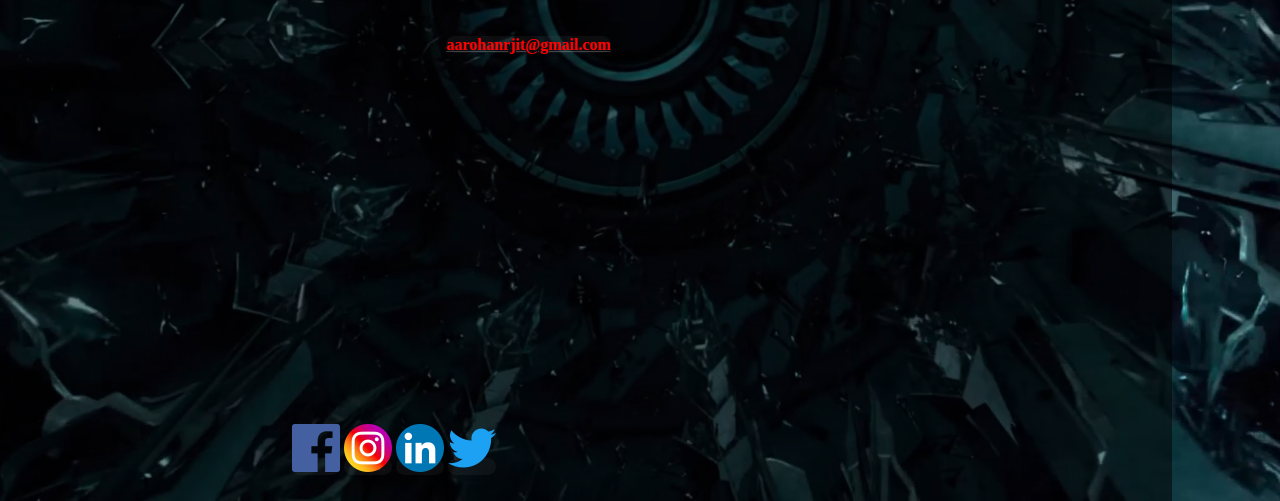
==== commit b515934d: "conent for event pages added and some style change" ====
--- a/index.html
+++ b/index.html
@@ -55,23 +55,23 @@
                             Events
                         </a>
                         <ul class="dropdown-menu dropdown-menu-dark">
-                            <li><a class="dropdown-item" href="#">Technical Events</a></li>
-                            <li><a class="dropdown-item" href="#">Non-Technical Events</a></li>
-                            <li><a class="dropdown-item" href="#">Workshops</a></li>
-                            <li><a class="dropdown-item" href="#">Guest Lectures</a></li>
-                            <li><a class="dropdown-item" href="#">Leisure Activities</a></li>
+                            <li><a class="dropdown-item" href="./technical_events.html">Technical Events</a></li>
+                            <li><a class="dropdown-item" href="./non_technical_events.html">Non-Technical Events</a></li>
+                            <li><a class="dropdown-item" href="./cultural.html">Cultural</a></li>
+                            <li><a class="dropdown-item" href="./workshops.html">Workshops</a></li>
+                            <li><a class="dropdown-item" href="./special_events.html">Special Events</a></li>
+                            <li><a class="dropdown-item" href="./games_and_arcades.html">Games and arcades</a></li>
                         </ul>
                     </li>
                     <li class="nav-item">
-                        <a class="nav-link text-light" href="#">Sponsors</a>
+                        <a class="nav-link text-light" href="./sponsors.html">Sponsors</a>
                     </li>
                     <li class="nav-item">
-                        <a class="nav-link text-light">About Us</a>
+                        <a class="nav-link text-light" href="./about_us.html">About Us</a>
                     </li>
-                    <li class="nav-item"><a class="nav-link text-light" href="#">Contact Us</a></li>
+                    <li class="nav-item"><a class="nav-link text-light" href="./contact_us.html">Contact Us</a></li>
                 </ul>
             </div>
-
         </div>
     </nav>
 
@@ -155,75 +155,69 @@
         <!-- EVENTS  -->
         <div class="bg-black">
             <h2 class="headings text-center text-light pt-5 pb-0">Events</h2>
-            <div class="container-fluid p-5 pt-2 w-75 d-flex flex-wrap justify-content-around align-items-center"
+            <div class="container-fluid p-5 pt-2 w-75 d-flex flex-wrap justify-content-around align-items-stretch"
                 id="Events">
-                <div class="event_cont m-5">
-                    <div class="card">
+                <div class="event_cont m-5 d-flex align-items-center">
+                    <div class="card my-auto">
                         <div class="card-body">
                             <h5 class="fs-1 spec_font">Technical Events</h5>
-                            <p class="card-text">Some quick example text to build on the card title and make up the bulk
-                                of
-                                the card's content.</p>
+                            <p class="card-text">It's time to compete against the greatest in a clash of wits, so brush up on your abilities and prepare your brains! Put your thoughts into practice in the right way, to be the smartest player.</p>
                             <a href="./technical_events.html" class="btn btn-outline-primary btn-style"><strong>Explore
                                     Events</strong></a>
                         </div>
                     </div>
                 </div>
-                <div class="event_cont m-5">
+                <div class="event_cont m-5 d-flex align-items-center">
                     <div class="card">
                         <div class="card-body">
                             <h5 class="fs-1 spec_font">Non-Technical Events</h5>
-                            <p class="card-text">Some quick example text to build on the card title and make up the bulk
-                                of
-                                the card's content.</p>
+                            <p class="card-text">Once you have mastered the basic skills of the sport, you need to concentrate on the equally important Non-Technical side also.</p>
                             <a href="./non_technical_events.html"
                                 class="btn btn-outline-primary btn-style"><strong>Explore Events</strong></a>
                         </div>
                     </div>
                 </div>
-                <div class="event_cont m-5">
-                    <div class="card">
-                        <div class="card-body">
-                            <h5 class="fs-1 spec_font">Extra</h5>
-                            <p class="card-text">Some quick example text to build on the card title and make up the bulk
-                                of
-                                the card's content.</p>
-                            <a href="./extra.html" class="btn btn-outline-primary btn-style"><strong>Explore
-                                    Events</strong></a>
-                        </div>
-                    </div>
-                </div>
-                <div class="event_cont m-5">
+                <div class="event_cont m-5 d-flex align-items-center">
+                    <div class="card">
+                        <div class="card-body">
+                            <h5 class="fs-1 spec_font">Cultural</h5>
+                            <p class="card-text">Bored from technology? <br>Don't worry we've got your back. Take a break from technology and enjoy some time on the artistic Cultural night.
+
+                                
+                            </p>
+                            <a href="./cultural.html" class="btn btn-outline-primary btn-style"><strong>Explore
+                                    Events</strong></a>
+                        </div>
+                    </div>
+                </div>
+                <div class="event_cont m-5 d-flex align-items-center">
                     <div class="card">
                         <div class="card-body">
                             <h5 class="fs-1 spec_font">Workshops</h5>
-                            <p class="card-text">Some quick example text to build on the card title and make up the bulk
-                                of
-                                the card's content.</p>
+                            <p class="card-text">A brief intensive educational program for a people where we especially focus on techniques and skills required in the industry.
+                                Learn form the exprets and be one.
+                            </p>
                             <a href="./workshops.html" class="btn btn-outline-primary btn-style"><strong>Explore
                                     Events</strong></a>
                         </div>
                     </div>
                 </div>
-                <div class="event_cont m-5">
+                <div class="event_cont m-5 d-flex align-items-center">
                     <div class="card">
                         <div class="card-body">
                             <h5 class="fs-1 spec_font">Special Events</h5>
-                            <p class="card-text">Some quick example text to build on the card title and make up the bulk
-                                of
-                                the card's content.</p>
+                            <p class="card-text">Special events are candy to the eyes of audience.
+                                We celebrate, dance ,sing , entertain, laugh, demonstrate and engage in group or solo.</p>
                             <a href="./special_events.html" class="btn btn-outline-primary btn-style"><strong>Explore
                                     Events</strong></a>
                         </div>
                     </div>
                 </div>
-                <div class="m-5 event_cont">
+                <div class="m-5 event_cont d-flex align-items-center">
                     <div class="card">
                         <div class="card-body">
                             <h5 class="fs-1 spec_font">Games</h5>
-                            <p class="card-text">Some quick example text to build on the card title and make up the bulk
-                                of
-                                the card's content.</p>
+                            <p class="card-text">Sitting in front of screens playing games all day long?<br> We bring something more for you nerds. Play games and compete with the strongest players and WIN BIG!!!</p>
                             <a href="./games_and_arcades.html" class="btn btn-outline-primary btn-style"><strong>Explore
                                     Events</strong></a>
                         </div>
--- a/styles/index.css
+++ b/styles/index.css
@@ -172,7 +172,7 @@
   border-bottom: 3px solid var(--red);
 }
 .event_cont {
-  background-image: url(../images/prime_sketch.png) !important;
+  /* background-image: url(../images/prime_sketch.png) !important; */
   background-size: cover;
   background-position: center;
   background-repeat: no-repeat;
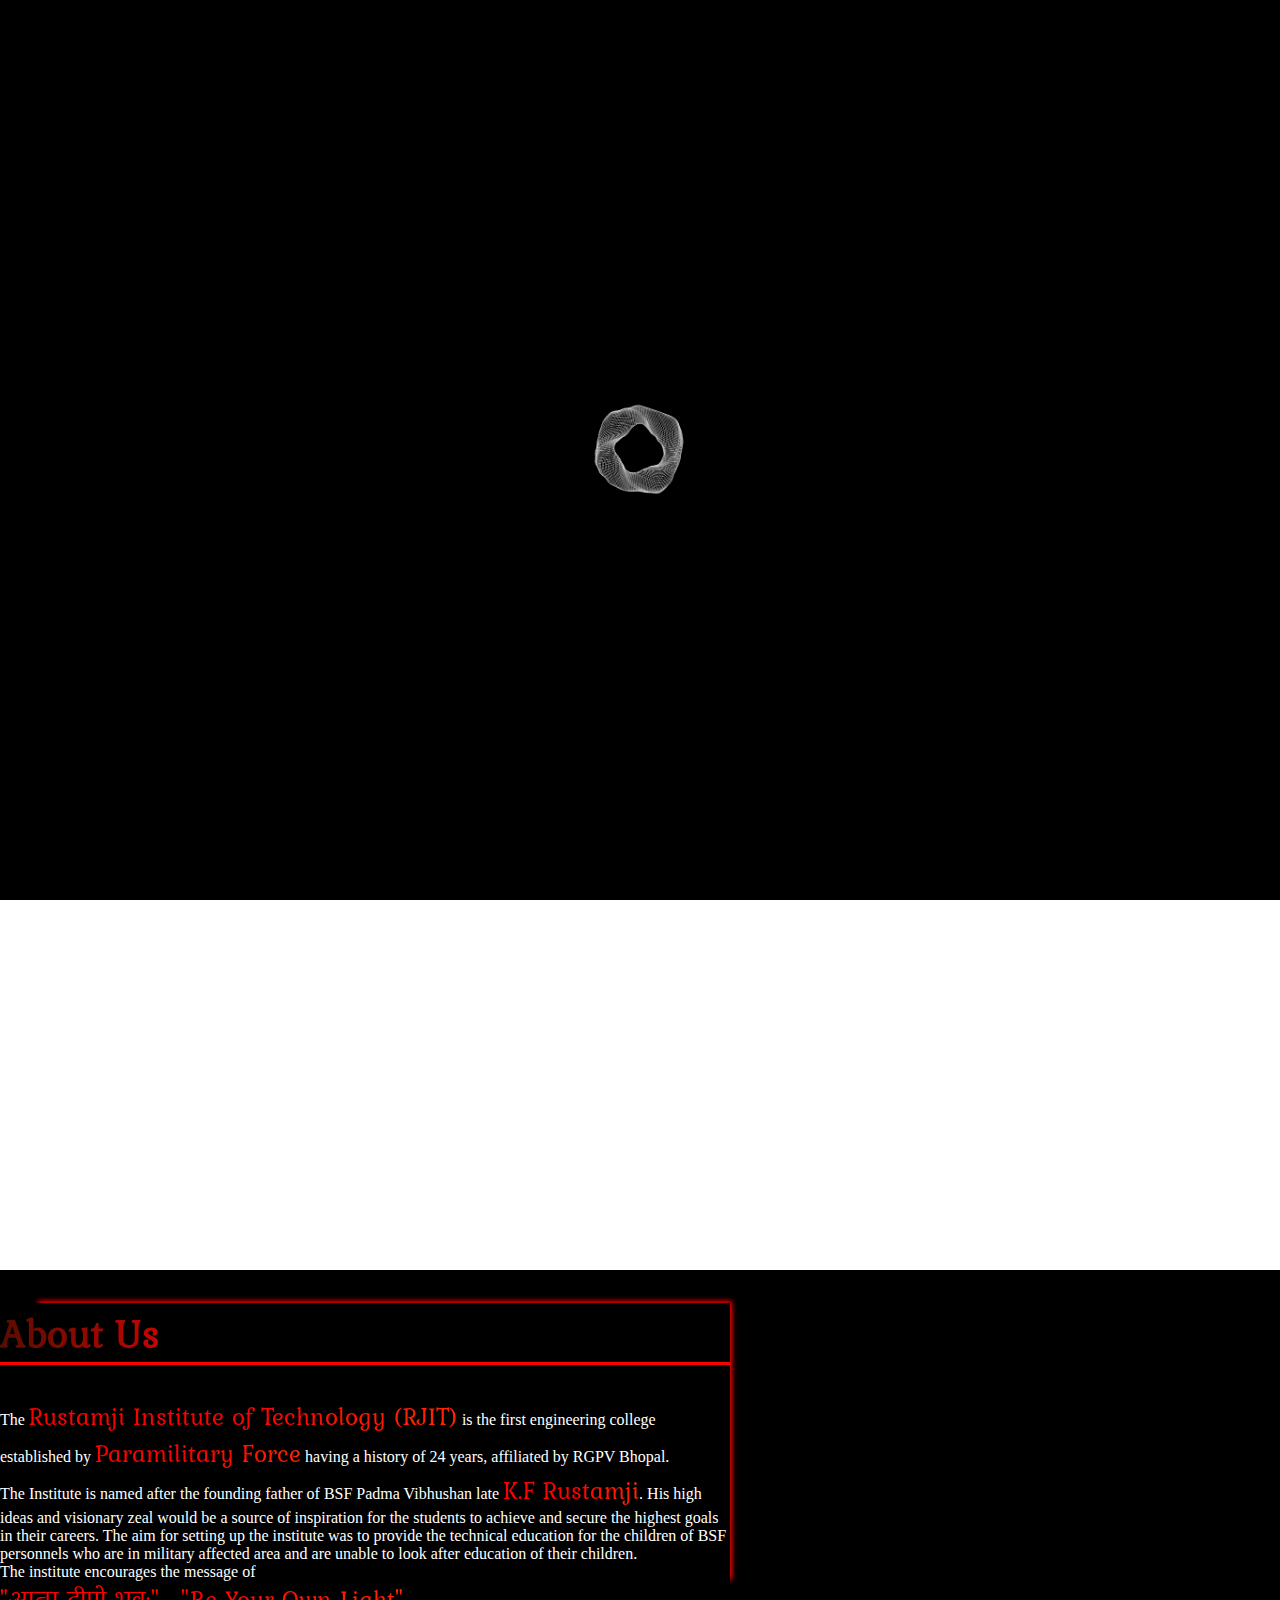
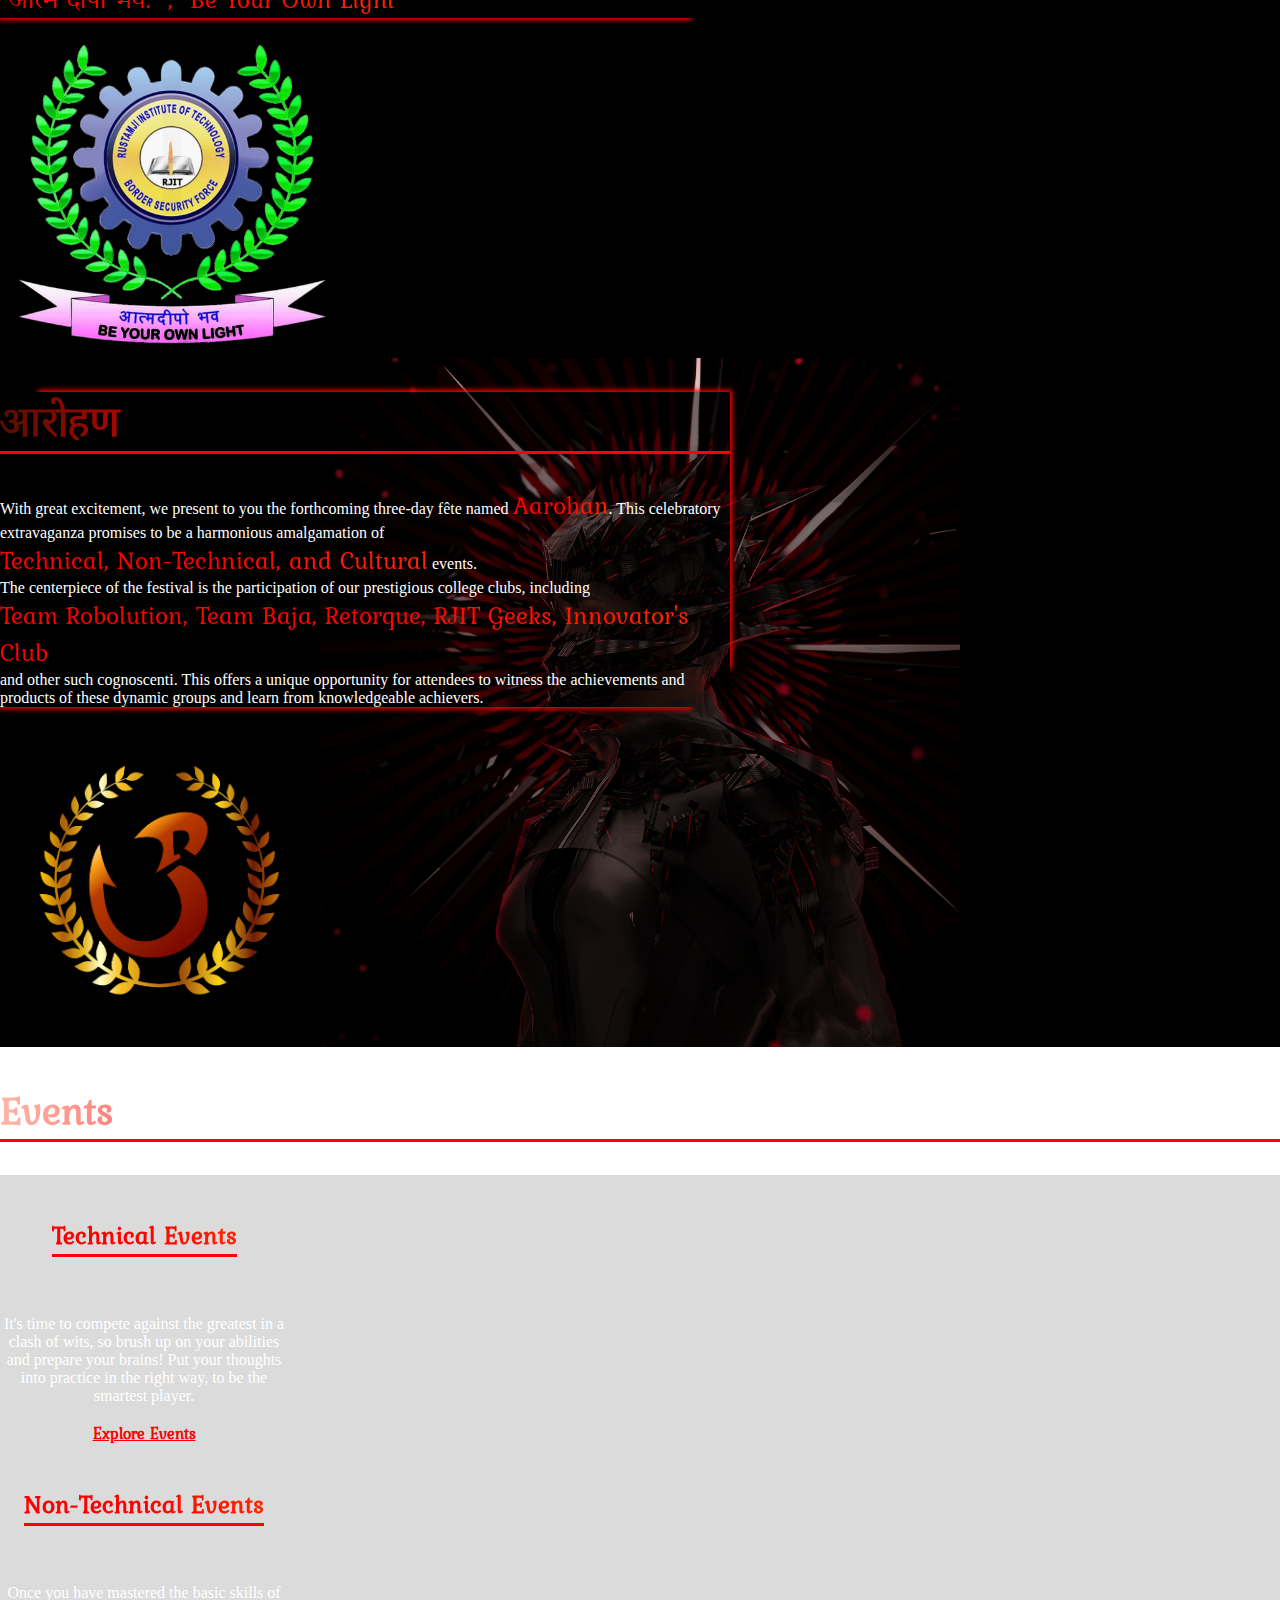
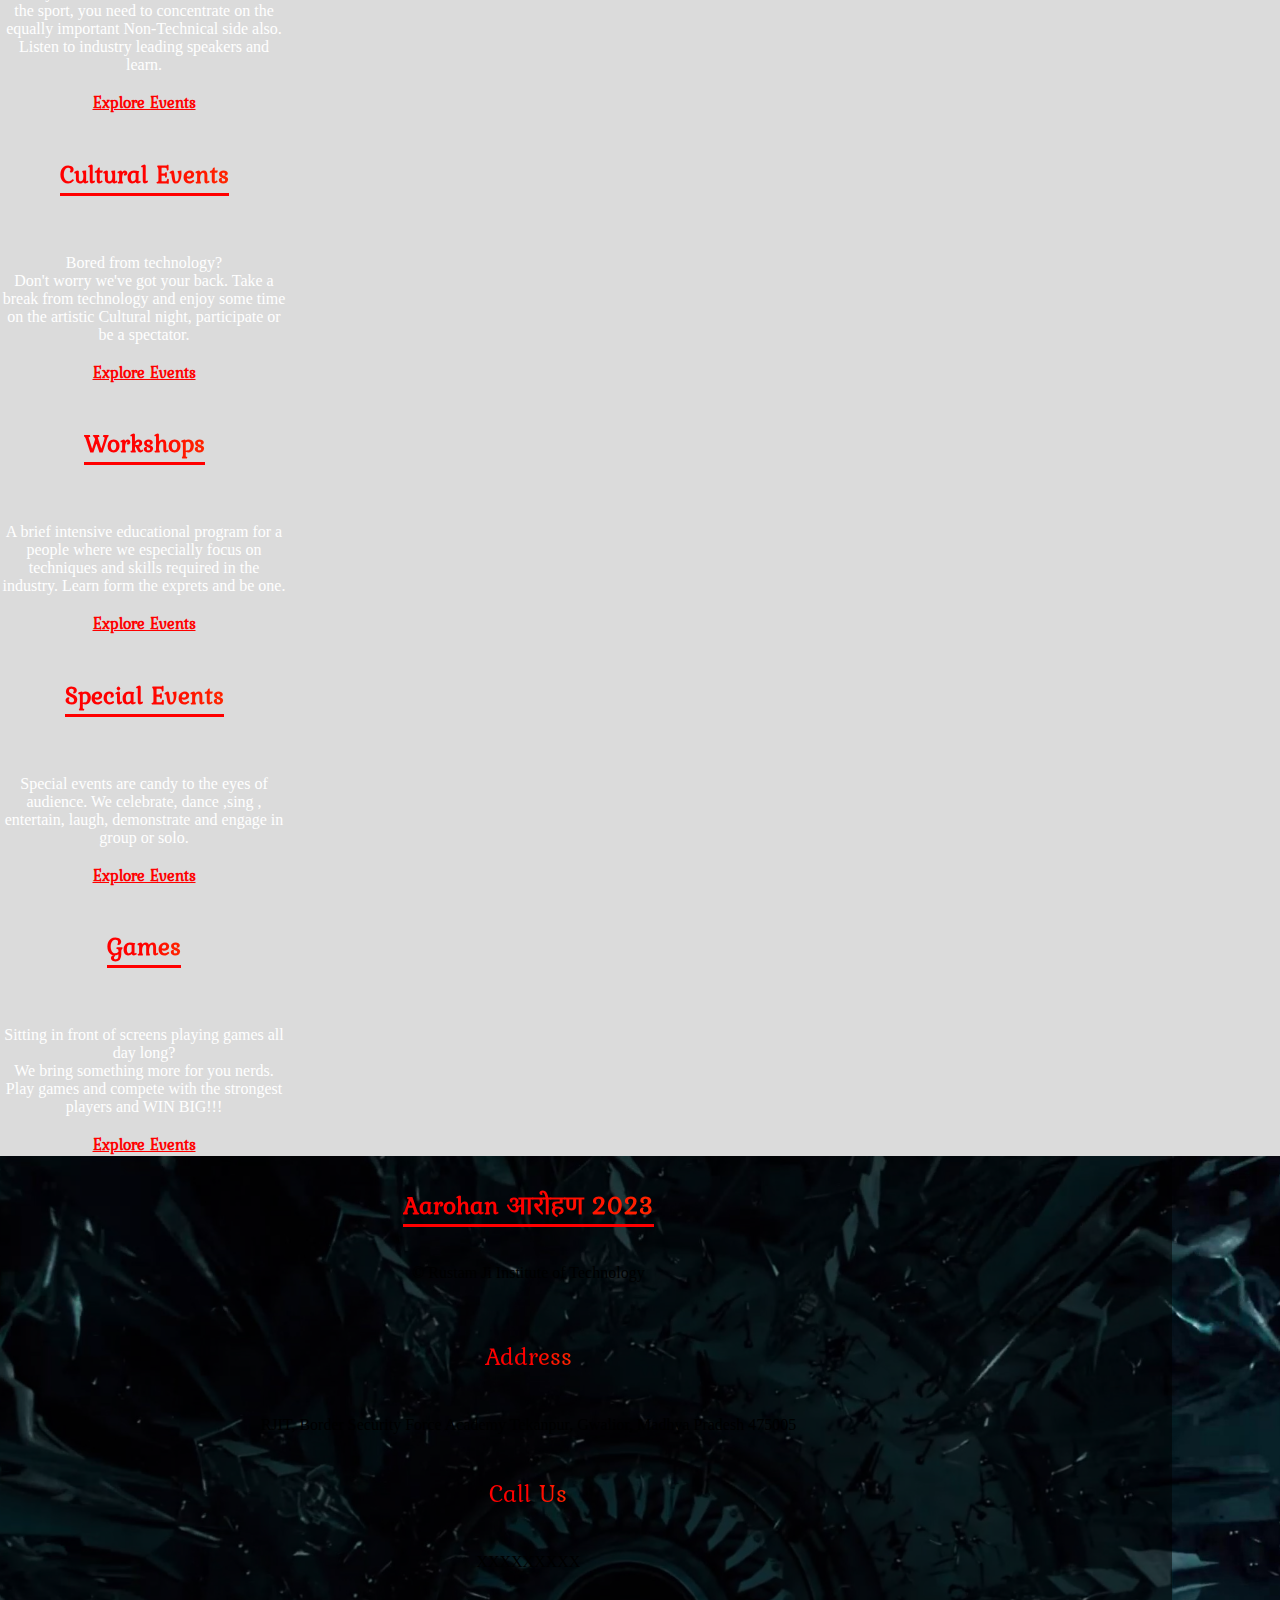
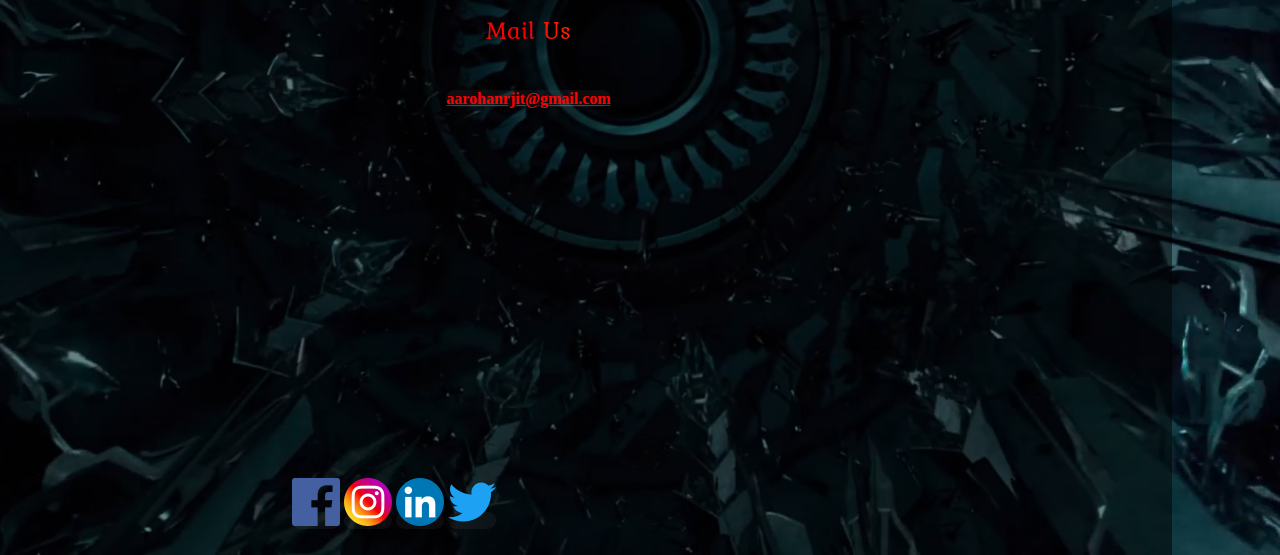
==== commit a7b719f2: "changes" ====
--- a/index.html
+++ b/index.html
@@ -89,7 +89,7 @@
                         <p id="tagline">An Endless Voyage</p>
                     </div>
                     <div class="d-flex flex-column align-items-center">
-                        <h3 class="text-center">27, 28 & 29 March 2023</h3>
+                        <h3 class="text-center text-light">27, 28 & 29 March 2023</h3>
                         <a href="#" class="btn btn-outline-primary btn-style"><strong>Register Here !!!</strong></a>
                     </div>
                 </div>
@@ -171,7 +171,9 @@
                     <div class="card">
                         <div class="card-body">
                             <h5 class="fs-1 spec_font">Non-Technical Events</h5>
-                            <p class="card-text">Once you have mastered the basic skills of the sport, you need to concentrate on the equally important Non-Technical side also.</p>
+                            <p class="card-text">Once you have mastered the basic skills of the sport, you need to concentrate on the equally important Non-Technical side also.
+                                Listen to industry leading speakers and learn.
+                            </p>
                             <a href="./non_technical_events.html"
                                 class="btn btn-outline-primary btn-style"><strong>Explore Events</strong></a>
                         </div>
@@ -180,10 +182,8 @@
                 <div class="event_cont m-5 d-flex align-items-center">
                     <div class="card">
                         <div class="card-body">
-                            <h5 class="fs-1 spec_font">Cultural</h5>
-                            <p class="card-text">Bored from technology? <br>Don't worry we've got your back. Take a break from technology and enjoy some time on the artistic Cultural night.
-
-                                
+                            <h5 class="fs-1 spec_font">Cultural Events</h5>
+                            <p class="card-text">Bored from technology? <br>Don't worry we've got your back. Take a break from technology and enjoy some time on the artistic Cultural night, participate or be a spectator.
                             </p>
                             <a href="./cultural.html" class="btn btn-outline-primary btn-style"><strong>Explore
                                     Events</strong></a>
--- a/styles/common.css
+++ b/styles/common.css
@@ -10,6 +10,7 @@
 .btn {
   color: var(--red) !important;
   border-color:var(--red) !important;
+  border-radius: 0px !important;
 }
 .btn:hover,
 .btn:focus,
--- a/styles/index.css
+++ b/styles/index.css
@@ -29,7 +29,6 @@
   background-color: rgba(0, 0, 0, 0.5);
 }
 #landing-container {
-  color: white;
   display: flex;
   flex-direction: column;
   justify-content: center;
@@ -103,7 +102,7 @@
   }
 }
 #landing-container h3 {
-  background: linear-gradient(
+  /* background: linear-gradient(
     to right,
     #ff260057,
     var(--red),
@@ -112,7 +111,8 @@
   );
   background-clip: text;
   -webkit-background-clip: text;
-  -webkit-text-fill-color: transparent;
+  -webkit-text-fill-color: transparent; */
+  color: white;
 }
 @keyframes logo-animate {
   from {
@@ -141,7 +141,7 @@
 .info-cont p {
   font-size: 25px !important;
   color: white;
-  /* font-family:; */
+  font-family:Georgia, 'Times New Roman', Times, serif !important;
 }
 .info-cont div:nth-child(2) img {
   height: 400px;
@@ -173,6 +173,7 @@
 }
 .event_cont {
   /* background-image: url(../images/prime_sketch.png) !important; */
+  background-color: rgba(128, 128, 128, 0.281);
   background-size: cover;
   background-position: center;
   background-repeat: no-repeat;
